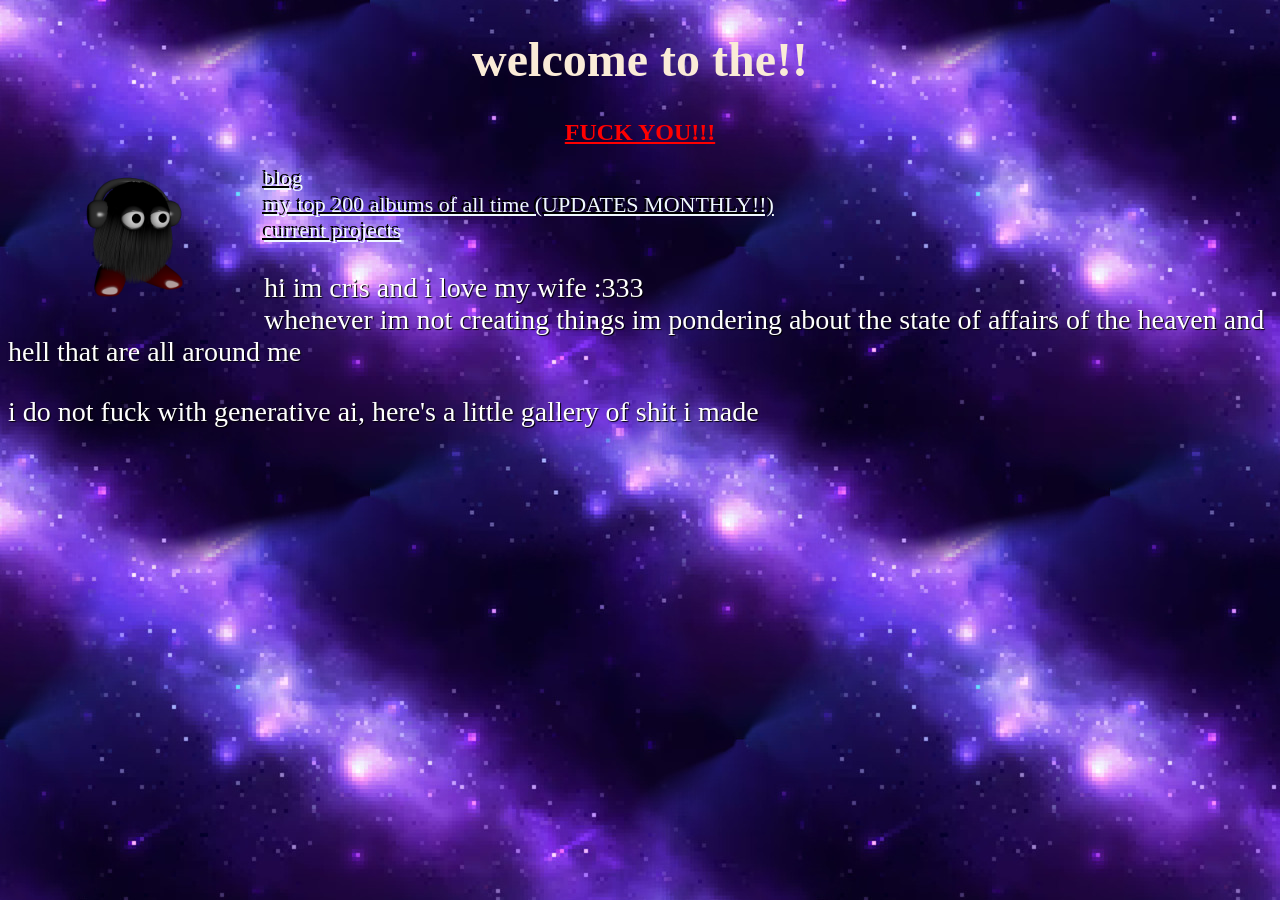
==== index.html @ cd160212 "forgot" ====
<!doctype html>
<html>
<head>
<meta charset="utf-8">
<title>index</title>
<style>
	body{
		background-image: url("assets/bg.jpg");
	}
	a{
		color:aliceblue;
		font-size: 22px;
		text-shadow:
		-2px -2px 0 black;
	}
	h1{
		color:antiquewhite;
		font-size: 48px;
	}
	p{
		color:white;
		text-shadow: 1px 1px 1px black;
		font-size: 28px
	}
</style>
</head>

<body>
	<h1 align="center">welcome to the!!</h1>
	
	<h2 align="center" style="color:red"><u>FUCK YOU!!!</u></h2>
	
	<img src="assets/hires.png" alt="fucking shithead" width="256" align="left">
	<a href="news.html">blog<br></a>
	<a href="topsta.html">my top 200 albums of all time (UPDATES MONTHLY!!)<br></a>
	<a href="projects.html">current projects</a>

	<p>hi im cris and i love my wife :333<br> whenever im not creating things im pondering about the state of affairs of the heaven and hell that are all around me</p>
	<p>i do not fuck with generative ai, here's a little gallery of shit i made<br></p>
	
</body>
</html>
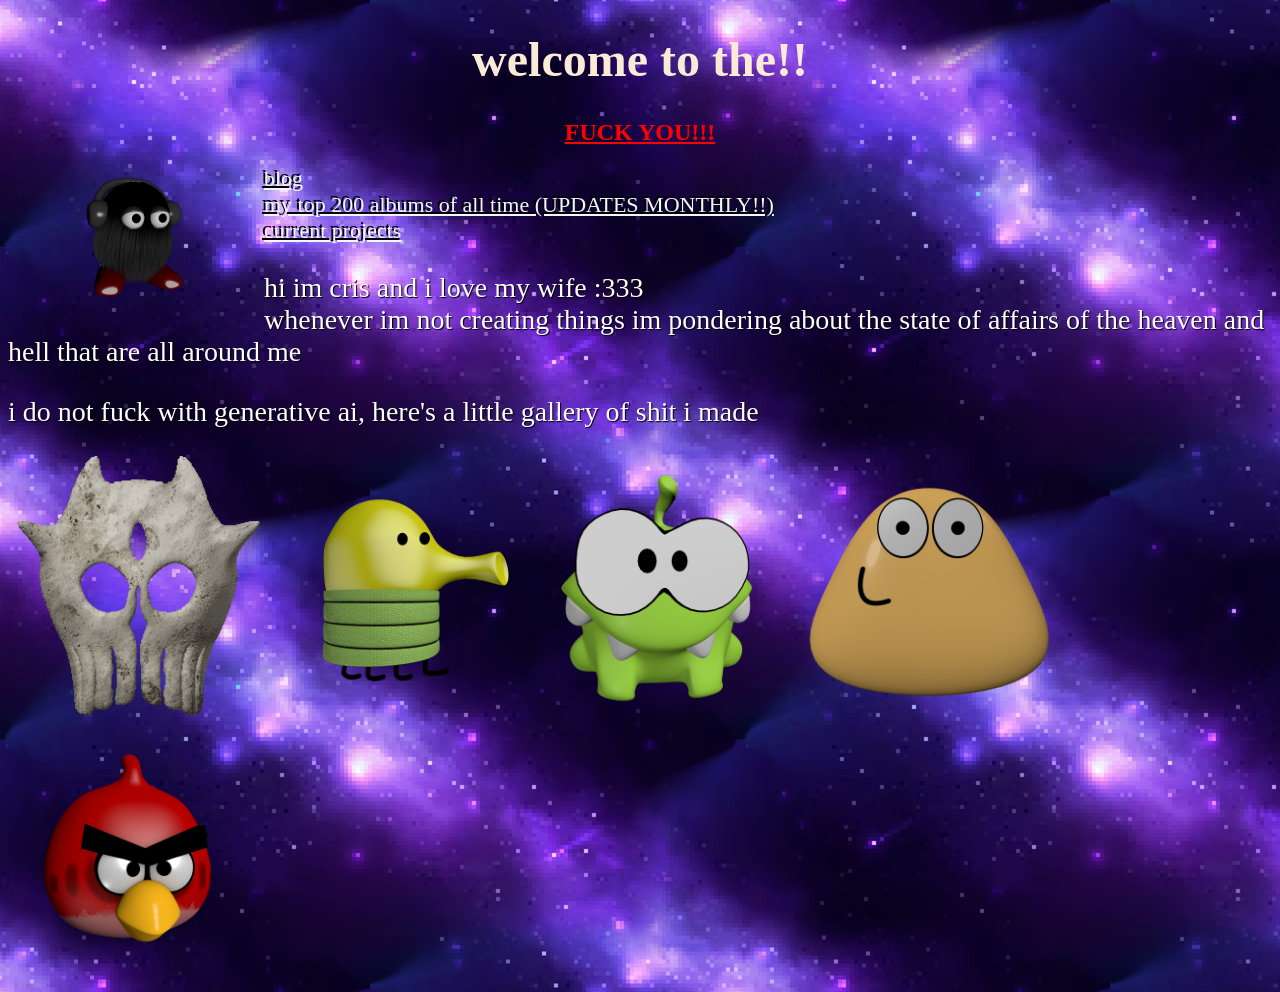
==== commit 4254cce8: "asf" ====
--- a/index.html
+++ b/index.html
@@ -37,6 +37,13 @@
 
 	<p>hi im cris and i love my wife :333<br> whenever im not creating things im pondering about the state of affairs of the heaven and hell that are all around me</p>
 	<p>i do not fuck with generative ai, here's a little gallery of shit i made<br></p>
-	
+	<div>
+		<img width="260" src="assets/gallery/mask.png">
+		<img width="260" src="assets/gallery/1.png">
+		<img width="260" src="assets/gallery/2.png">
+		<img width="260" src="assets/gallery/3.png">
+		<img width="260" src="assets/gallery/4.png">
+
+	</div>
 </body>
 </html>
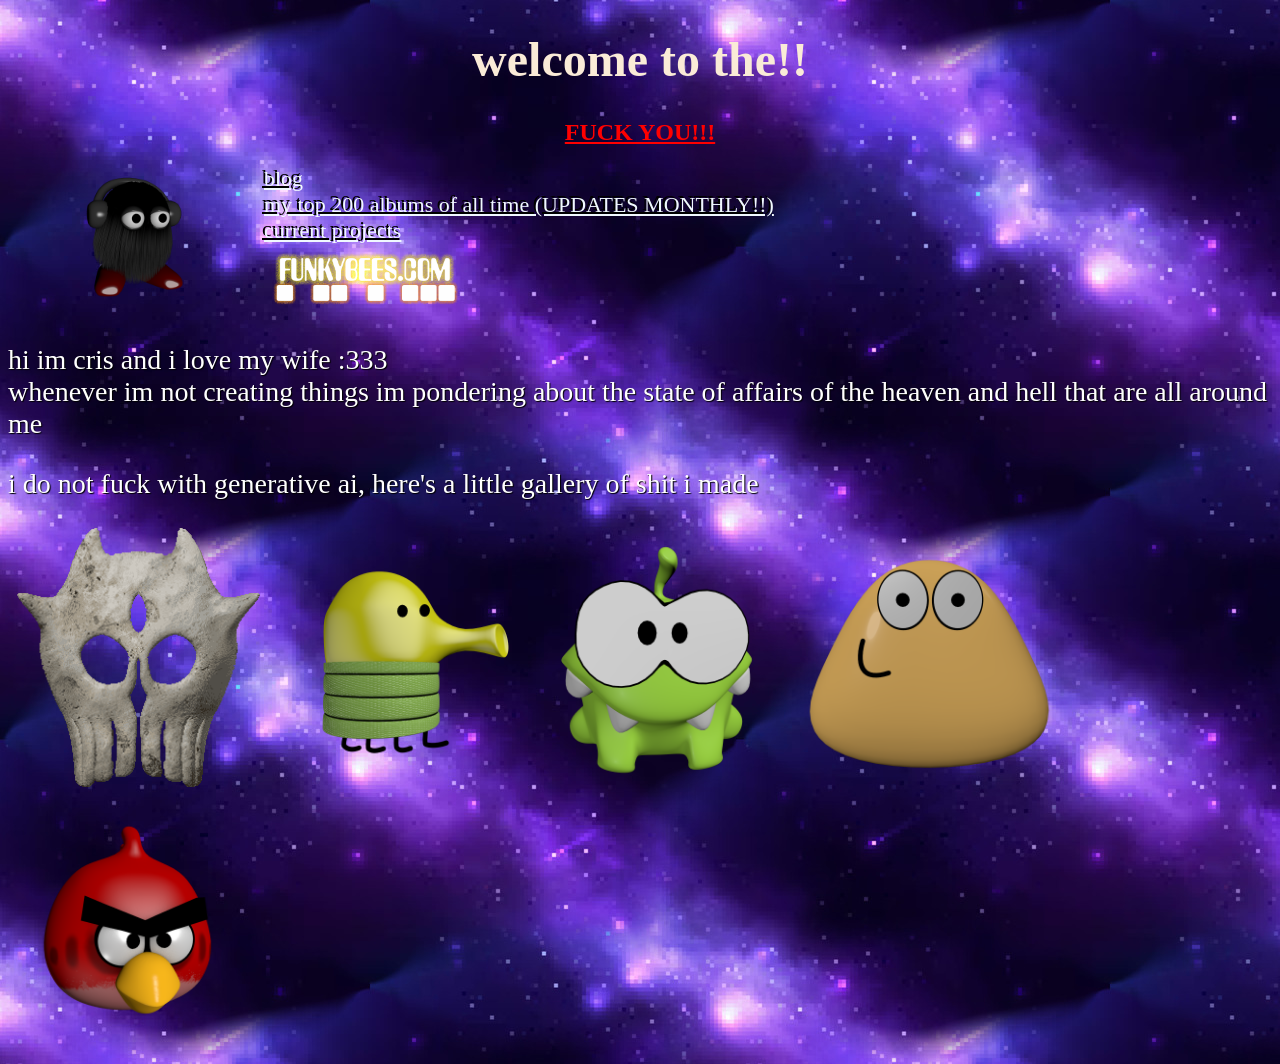
==== commit 77309221: "added link" ====
--- a/index.html
+++ b/index.html
@@ -33,7 +33,8 @@
 	<img src="assets/hires.png" alt="fucking shithead" width="256" align="left">
 	<a href="news.html">blog<br></a>
 	<a href="topsta.html">my top 200 albums of all time (UPDATES MONTHLY!!)<br></a>
-	<a href="projects.html">current projects</a>
+	<a href="projects.html">current projects</a><br>
+	<a href="funkybees.html"><img src="assets/funkybees/logo.png" width="200"></a>
 
 	<p>hi im cris and i love my wife :333<br> whenever im not creating things im pondering about the state of affairs of the heaven and hell that are all around me</p>
 	<p>i do not fuck with generative ai, here's a little gallery of shit i made<br></p>
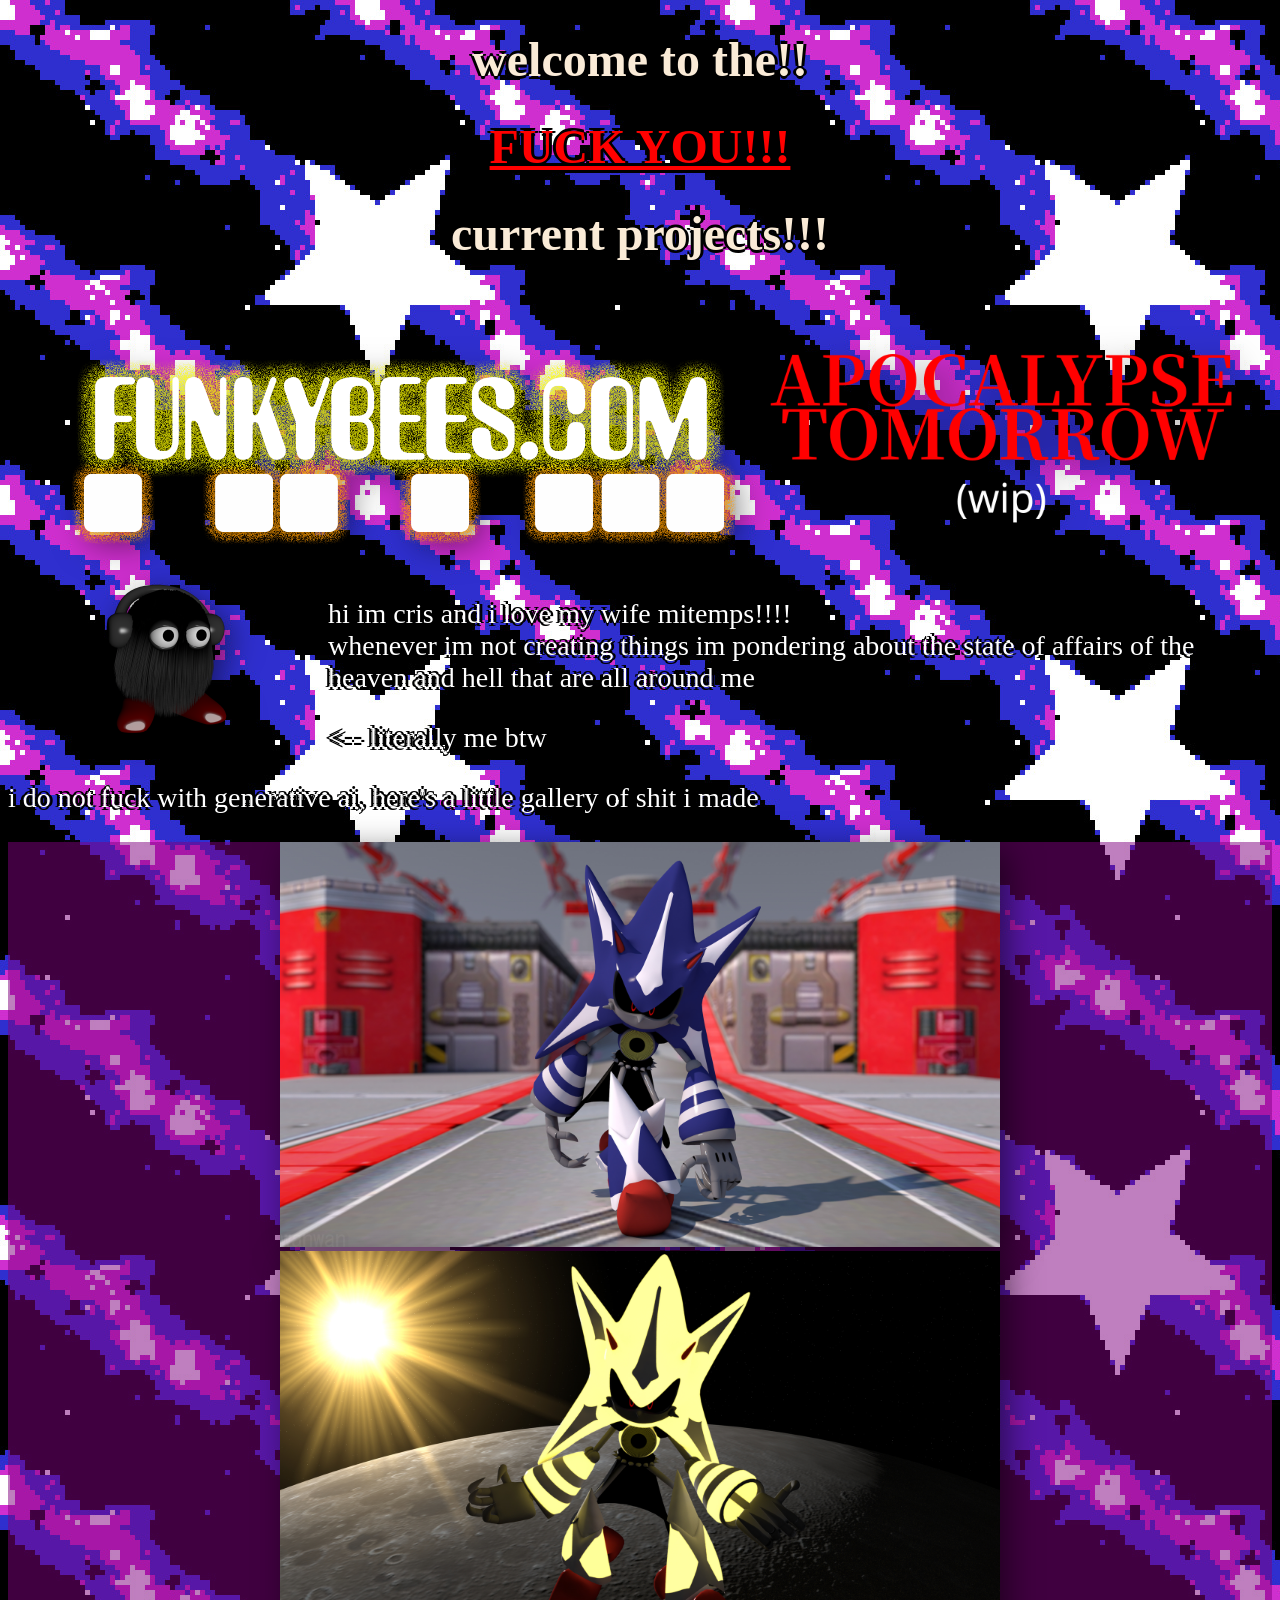
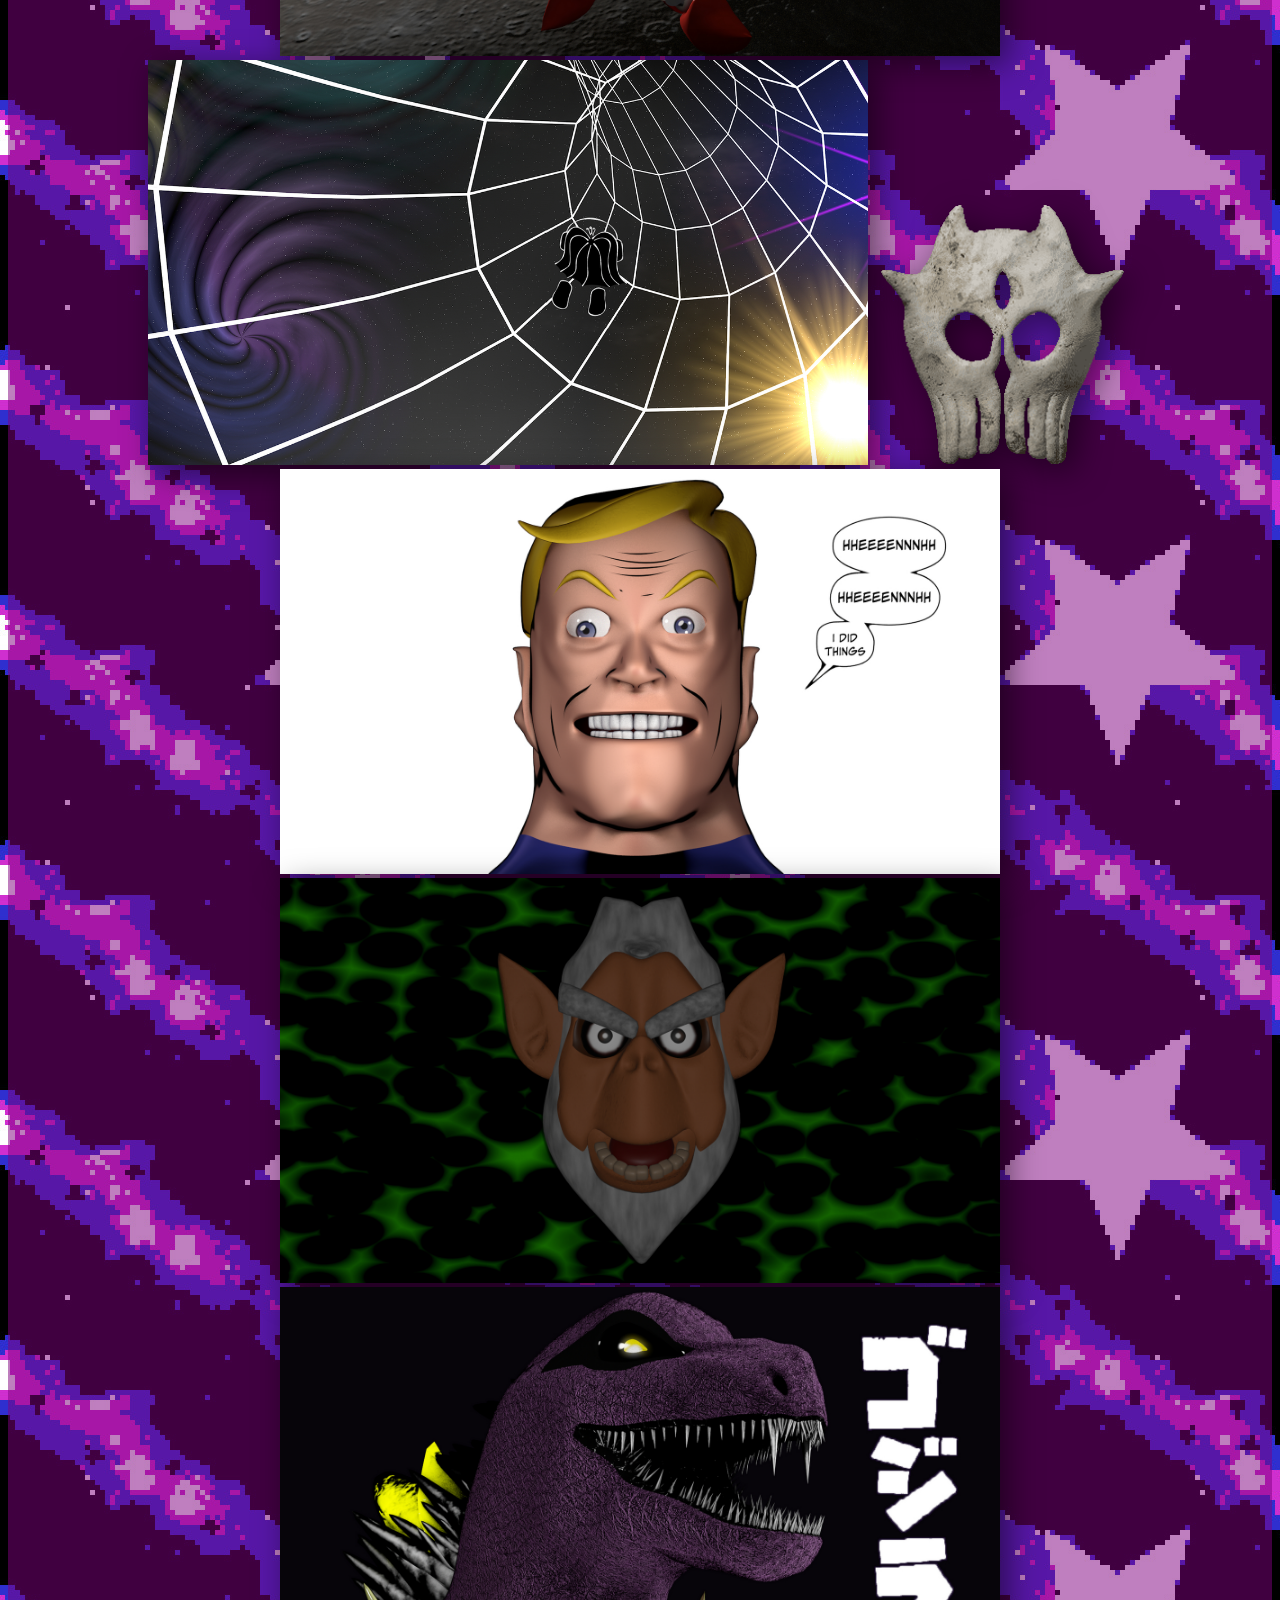
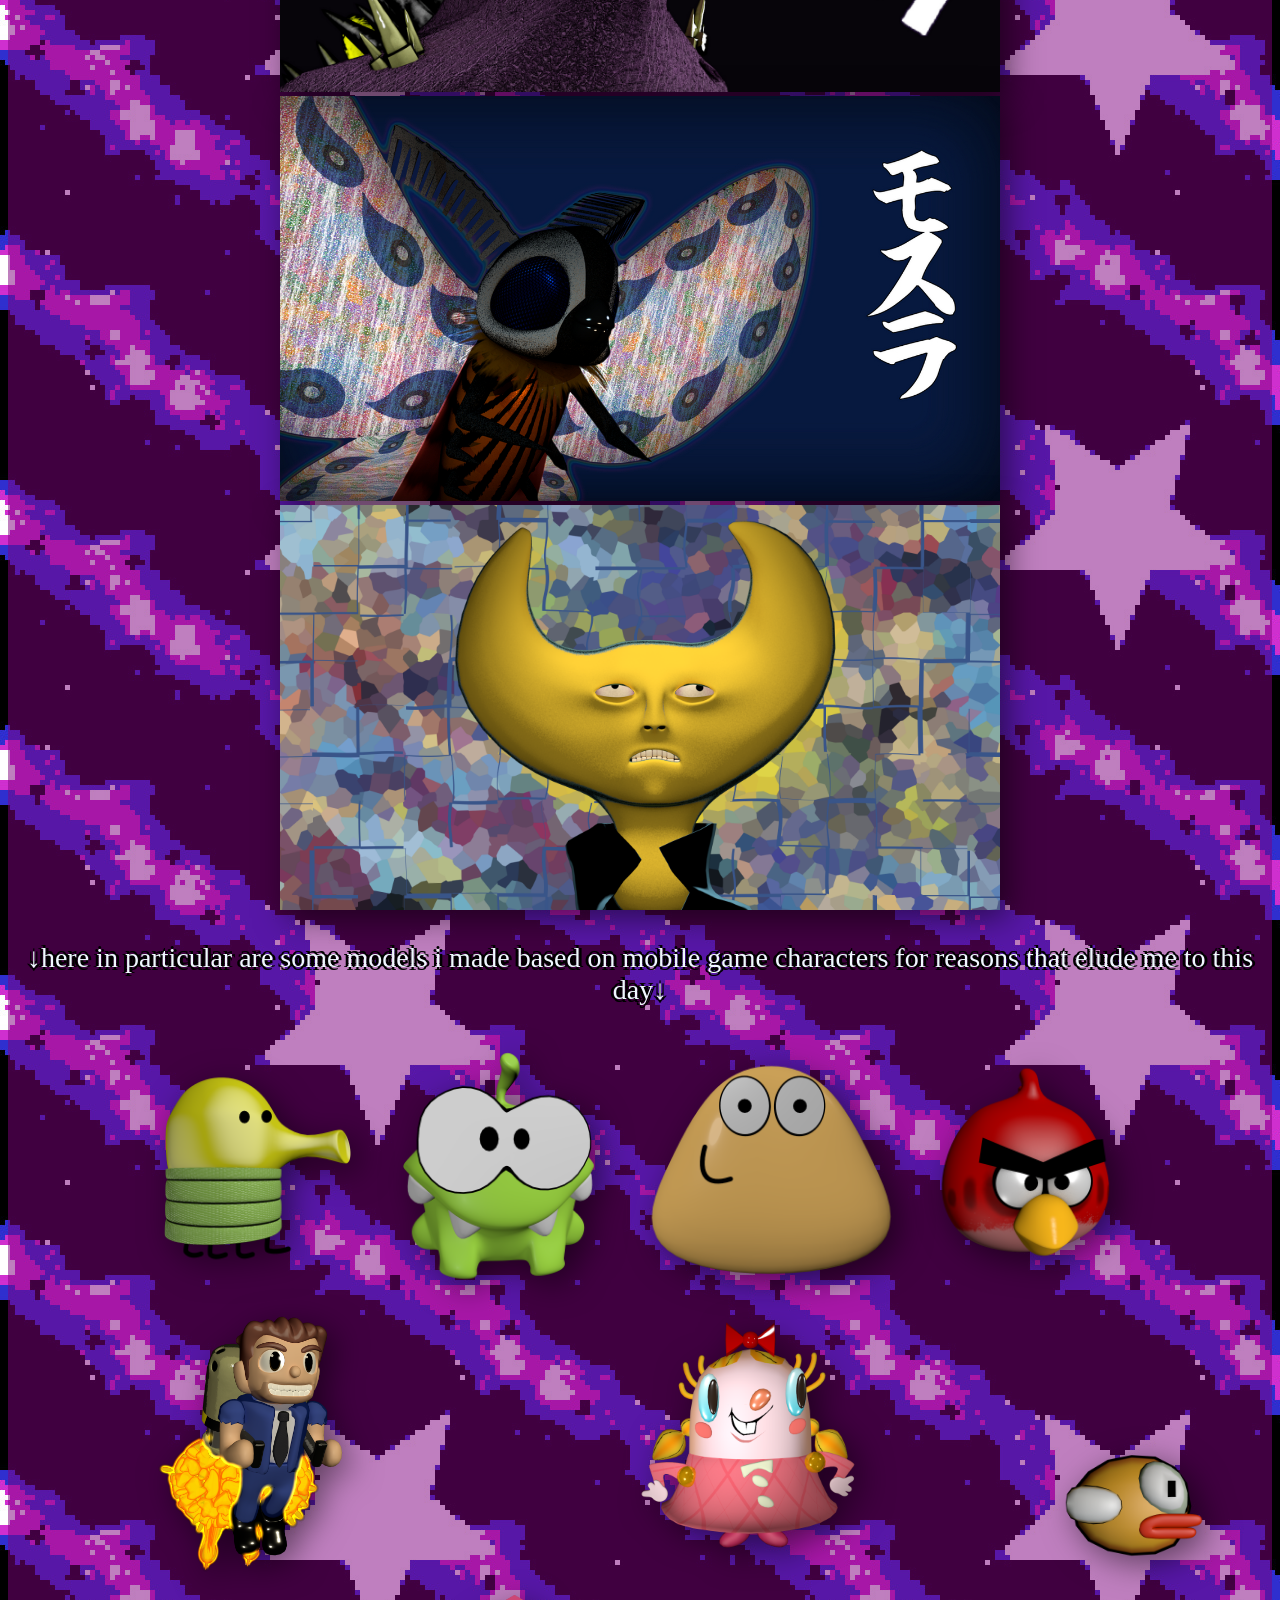
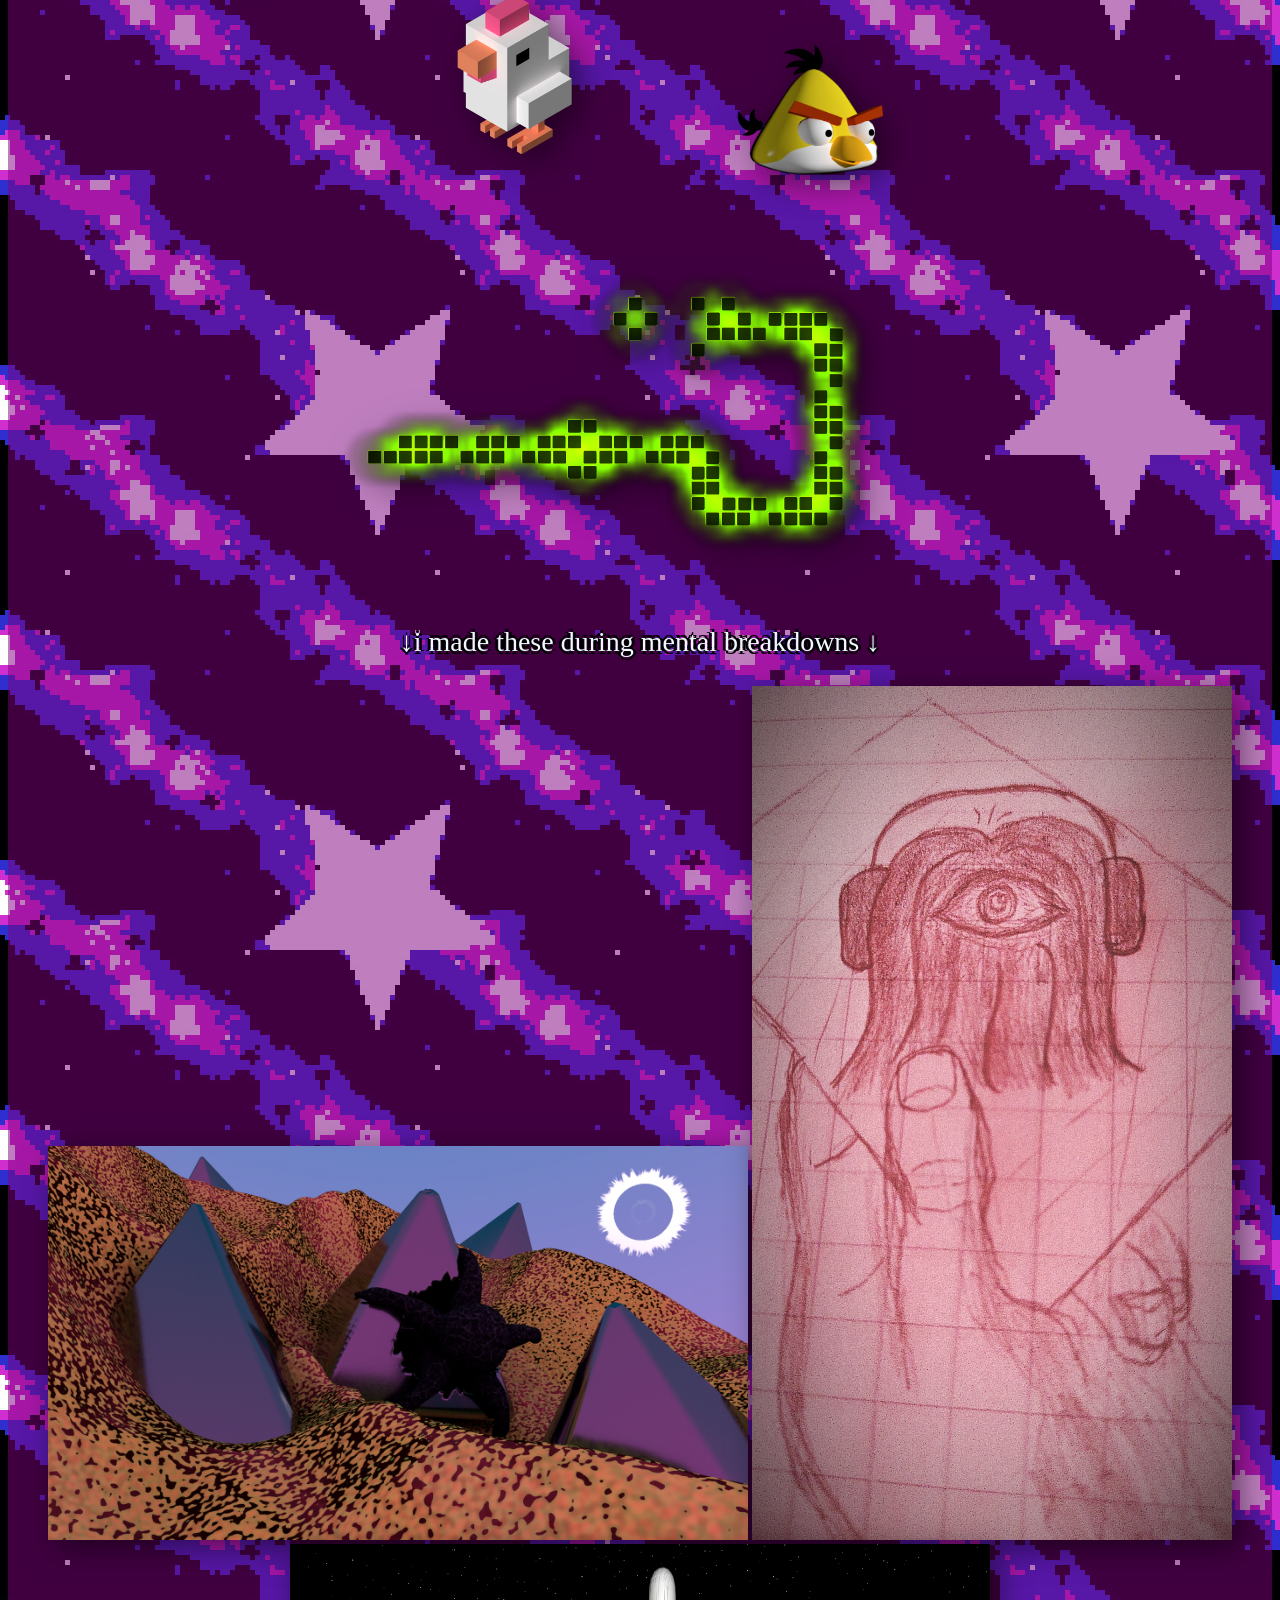
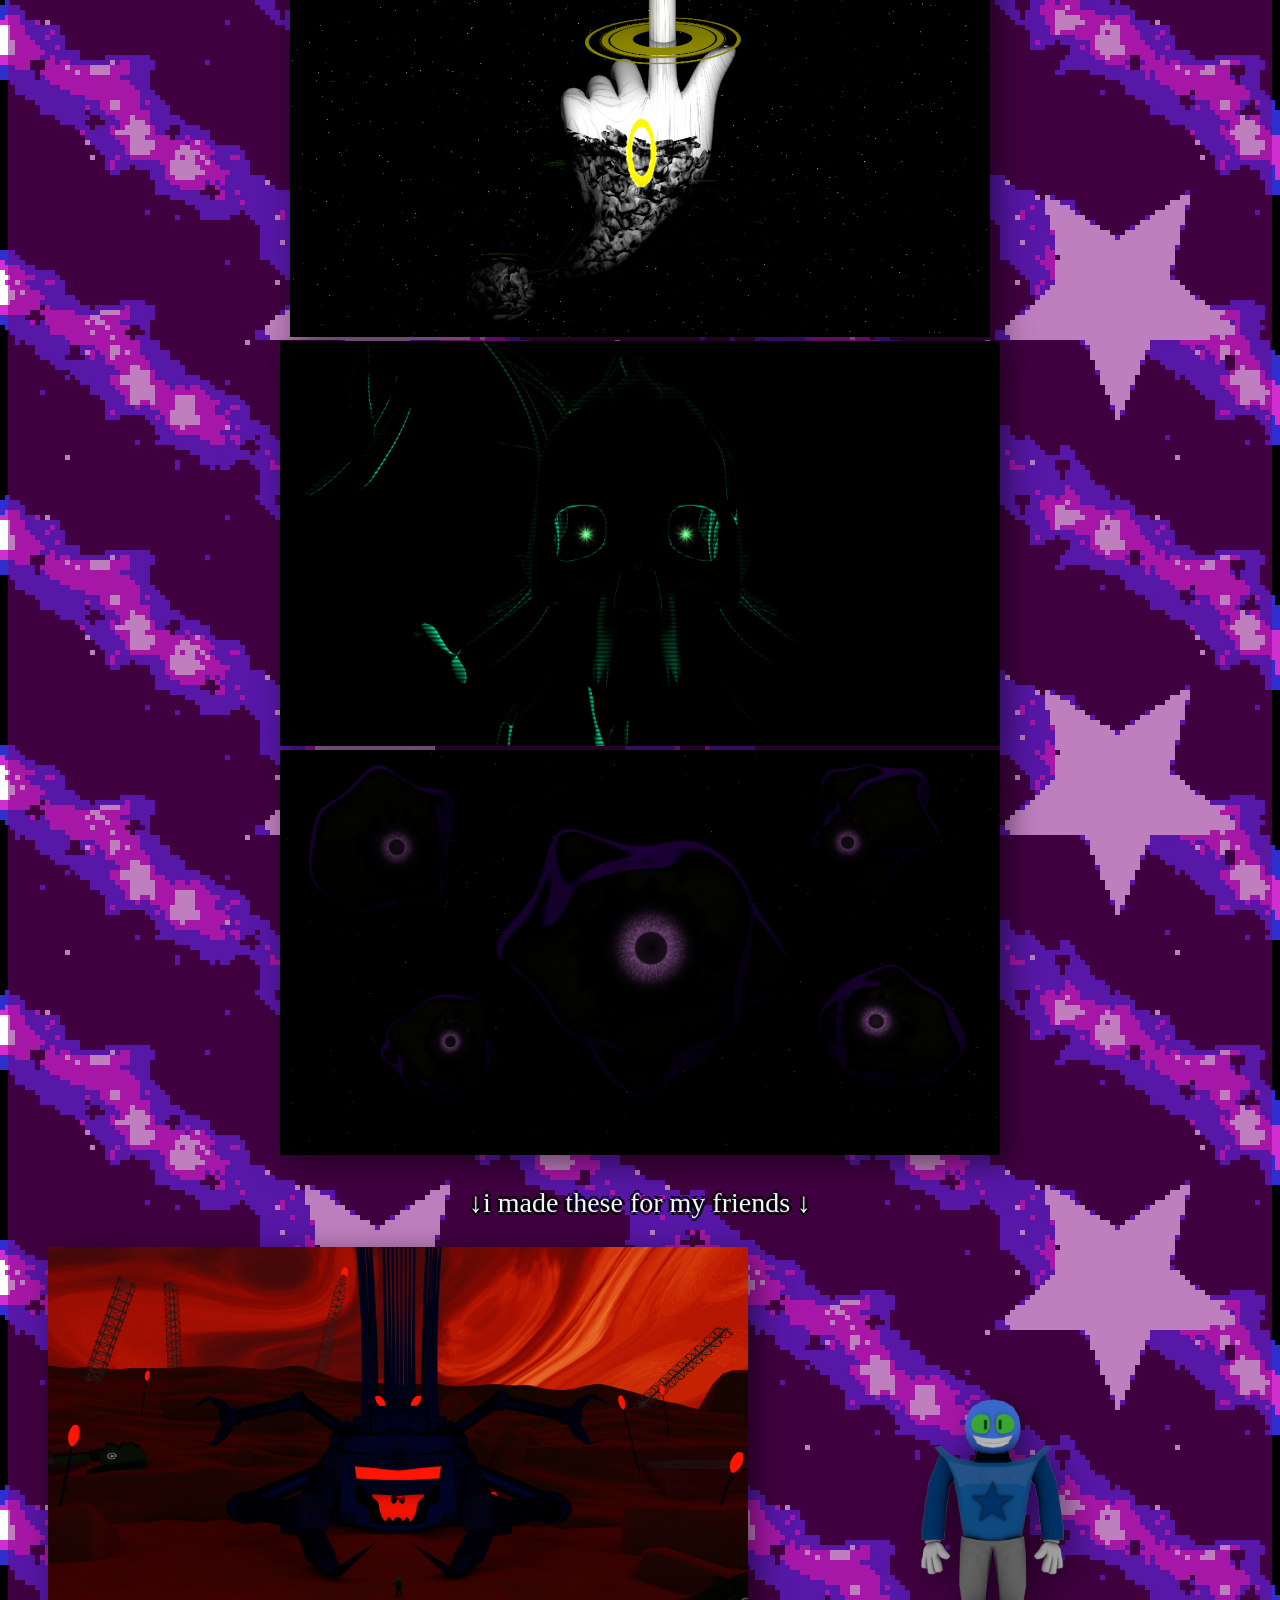
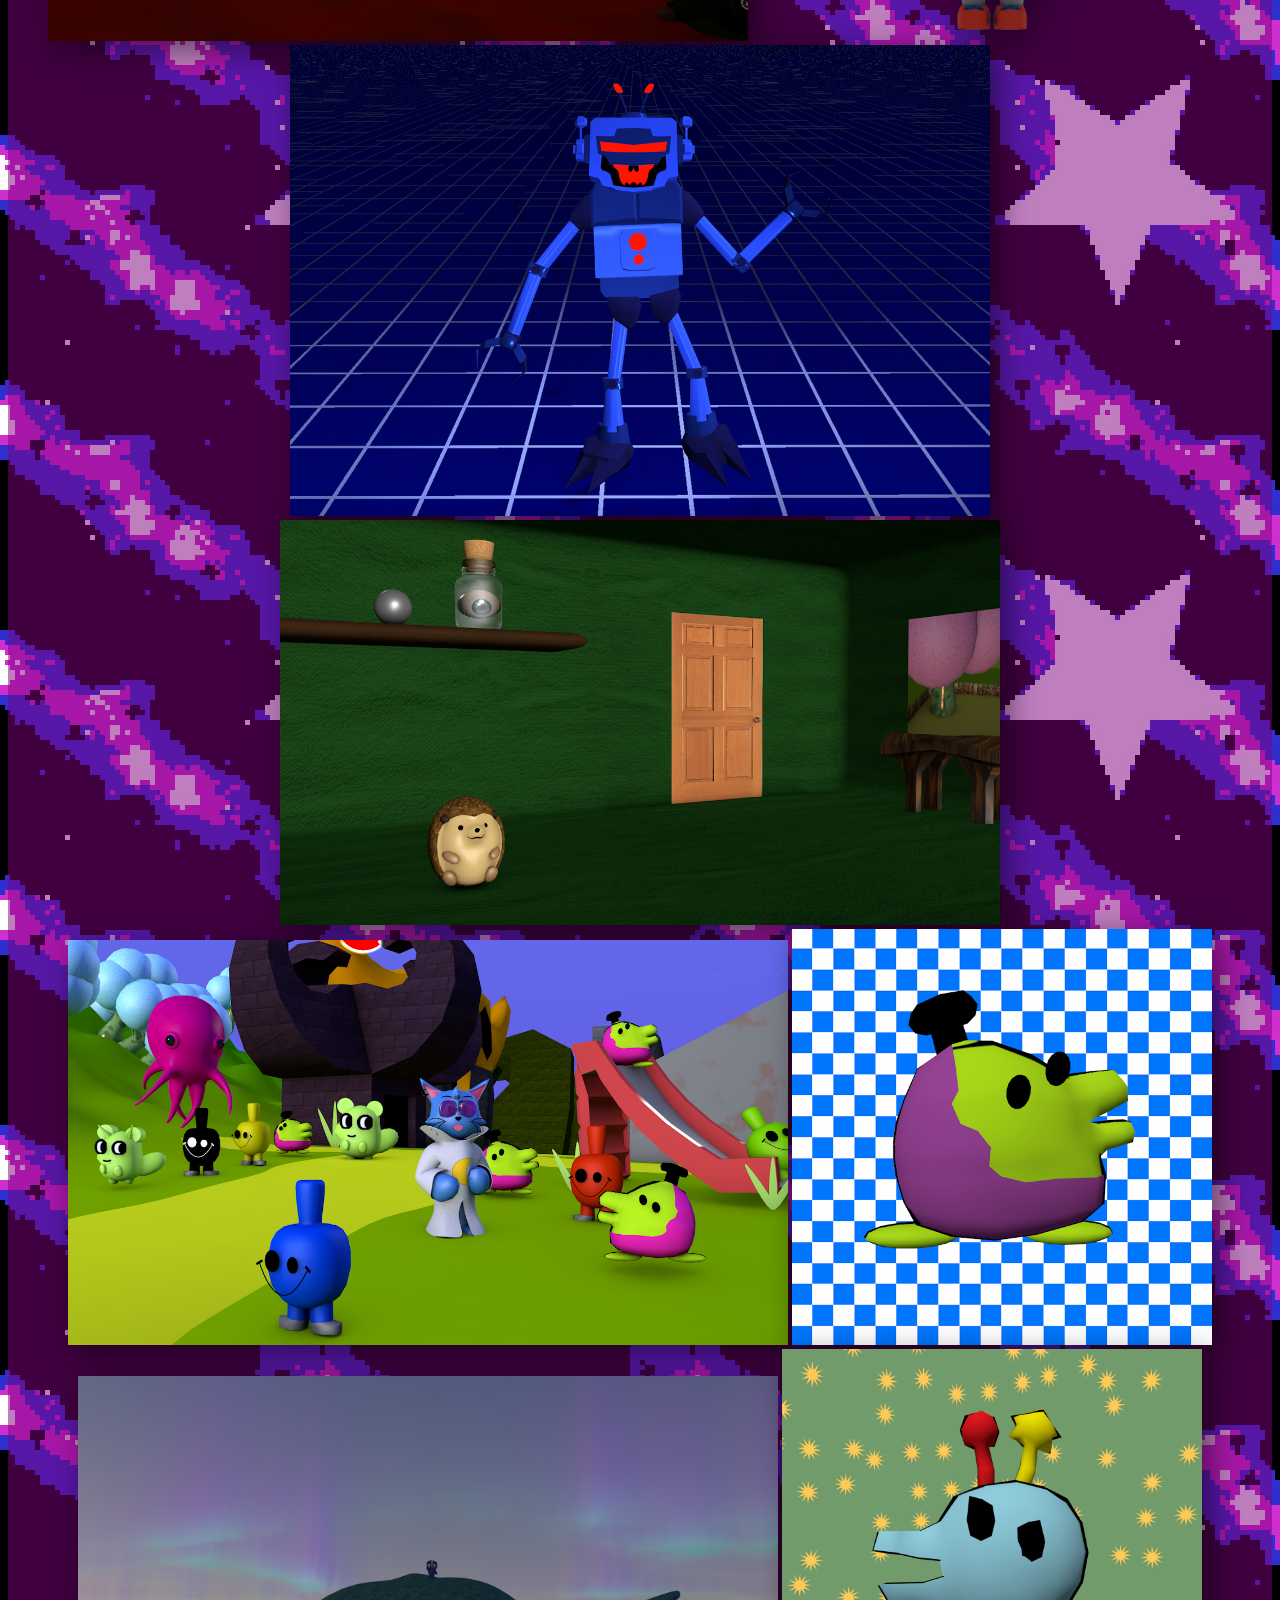
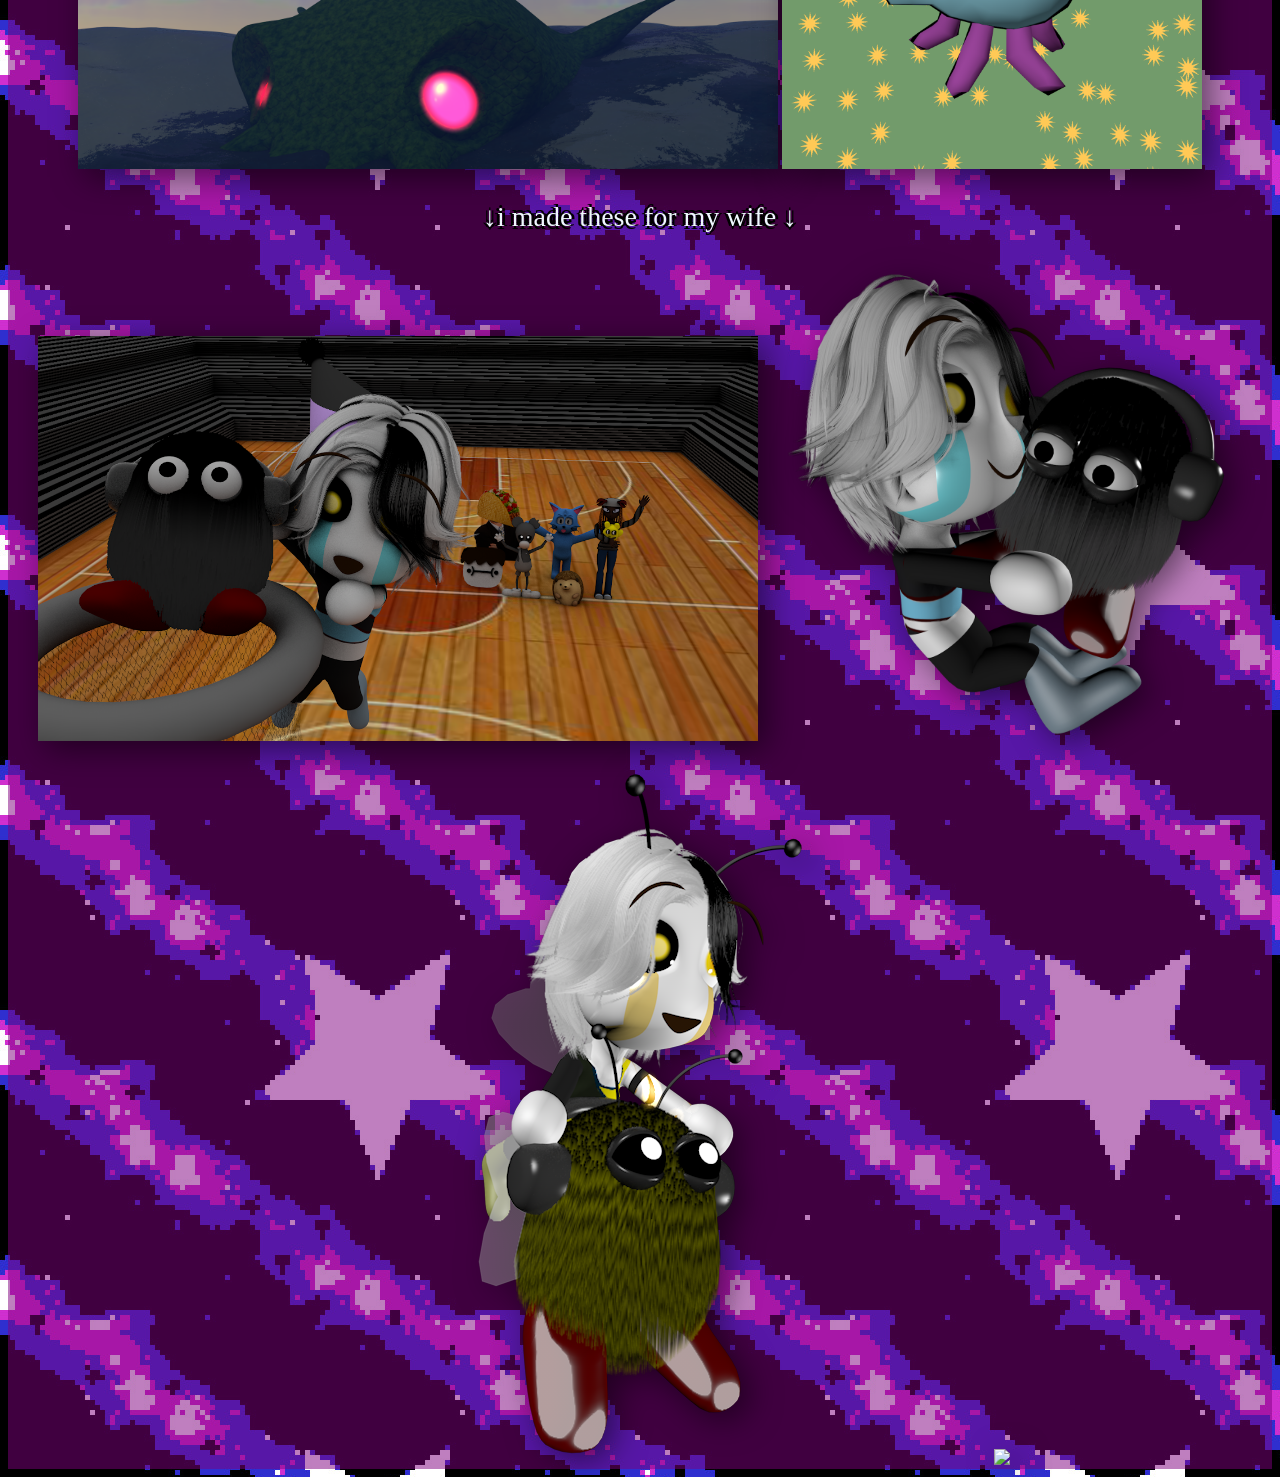
==== commit 389a032d: "big update" ====
--- a/index.html
+++ b/index.html
@@ -5,7 +5,7 @@
 <title>index</title>
 <style>
 	body{
-		background-image: url("assets/bg.jpg");
+		background-image: url("assets/bg1.jpg");
 	}
 	a{
 		color:aliceblue;
@@ -16,34 +16,85 @@
 	h1{
 		color:antiquewhite;
 		font-size: 48px;
+		text-shadow: -3px 0 black, 0 3px black, 3px 0 black, 0 -3px black;
 	}
 	p{
 		color:white;
-		text-shadow: 1px 1px 1px black;
+		text-shadow: -3px 0 black, 0 3px black, 3px 0 black, 0 -3px black;
 		font-size: 28px
+	}
+	img{
+		filter: drop-shadow(8px 8px 16px rgba(0,0,0,0.5));
+	}
+	.collapsible {
+		background-color: #eee;
+		color: #444;
+		cursor: pointer;
+		padding: 18px;
+		width: 100%;
+		border: none;
+		text-align: left;
+		outline: none;
+		font-size: 15px;
 	}
 </style>
 </head>
 
 <body>
 	<h1 align="center">welcome to the!!</h1>
-	
-	<h2 align="center" style="color:red"><u>FUCK YOU!!!</u></h2>
-	
-	<img src="assets/hires.png" alt="fucking shithead" width="256" align="left">
-	<a href="news.html">blog<br></a>
-	<a href="topsta.html">my top 200 albums of all time (UPDATES MONTHLY!!)<br></a>
-	<a href="projects.html">current projects</a><br>
-	<a href="funkybees.html"><img src="assets/funkybees/logo.png" width="200"></a>
+	<h1 align="center" style="color:red"><u>FUCK YOU!!!</u></h1>
+	<div align="center">
+		<h1>current projects!!!</h1>
+		<a href="funkybees.html"><img src="assets/funkybees/logo.png" width="720"></a>
 
-	<p>hi im cris and i love my wife :333<br> whenever im not creating things im pondering about the state of affairs of the heaven and hell that are all around me</p>
+		<a href="APOCALYPSETOMORROW/index.html"><img src="assets/AT.png" width="480"></a>
+	</div>
+	<img src="assets/hires.png" alt="fucking shithead" width="320" align="left">
+	<p>hi im cris and i love my wife mitemps!!!!<br> whenever im not creating things im pondering about the state of affairs of the heaven and hell that are all around me</p>
+	<p><-- literally me btw</p>
 	<p>i do not fuck with generative ai, here's a little gallery of shit i made<br></p>
-	<div>
+	<div style="background: rgba(128,0,128,0.5); text-align:center">
+		<img width="720" src="assets/gallery/neometal.jpg">
+		<img width="720" src="assets/gallery/superneometal.jpg">
+		<img width="720" src="assets/gallery/starsailor.jpg">
 		<img width="260" src="assets/gallery/mask.png">
+		<img width="720" src="assets/gallery/blacknoir.jpg">
+		<img width="720" src="assets/gallery/andross.jpg">
+		<img width="720" src="assets/gallery/godzillav1.jpg">
+		<img width="720" src="assets/gallery/mothrav1.jpg">
+		<img width="720" src="assets/gallery/Wayne1AccurateFinal.png">
+		<p style="color:aliceblue">&#8595;here in particular are some models i made based on mobile game characters for reasons that elude me to this day&#8595;</p>
 		<img width="260" src="assets/gallery/1.png">
 		<img width="260" src="assets/gallery/2.png">
 		<img width="260" src="assets/gallery/3.png">
 		<img width="260" src="assets/gallery/4.png">
+		<img width="500" src="assets/gallery/5.png">
+		<img width="480" src="assets/gallery/9.png">
+		<img width="260" src="assets/gallery/6.png">
+		<img width="360" src="assets/gallery/7.png">
+		<img width="260" src="assets/gallery/8.png">
+		<img width="720" src="assets/gallery/11.png">
+		<p style="color:aliceblue">&#8595;i made these during mental breakdowns &#8595;</p>
+		<img width="700" src="assets/gallery/microbefield.jpg">
+		<img width="480" src="assets/gallery/replica.png">
+		<img width="700" src="assets/gallery/window.png">
+		<img width="720" src="assets/gallery/ultimatum.jpg">
+		<img width="720" src="assets/gallery/donuts.jpg">
+		<p style="color:aliceblue">&#8595;i made these for my friends &#8595;</p>
+		<img width="700" src="assets/gallery/absvisualizer.jpg">
+		<img width="480" src="assets/gallery/render.png">
+		<img width="700" src="assets/gallery/visualizer.jpg">
+		<img width="720" src="assets/gallery/flines.png">
+		<img width="720" src="assets/gallery/flines1.png">
+		<img width="420" src="assets/gallery/tarta.png">
+		<img width="700" src="assets/gallery/bluebeard.png">
+		<img width="420" src="assets/gallery/apple.png">
+		<p style="color:aliceblue">&#8595;i made these for my wife &#8595;</p>
+		<img width="720" src="assets/gallery/hewwo.png">
+		<img width="480" src="assets/gallery/luv.png">
+		<img width="720" src="assets/gallery/luv2.png">
+		<img width="480" src="assets/gallery/image.png">
+
 
 	</div>
 </body>
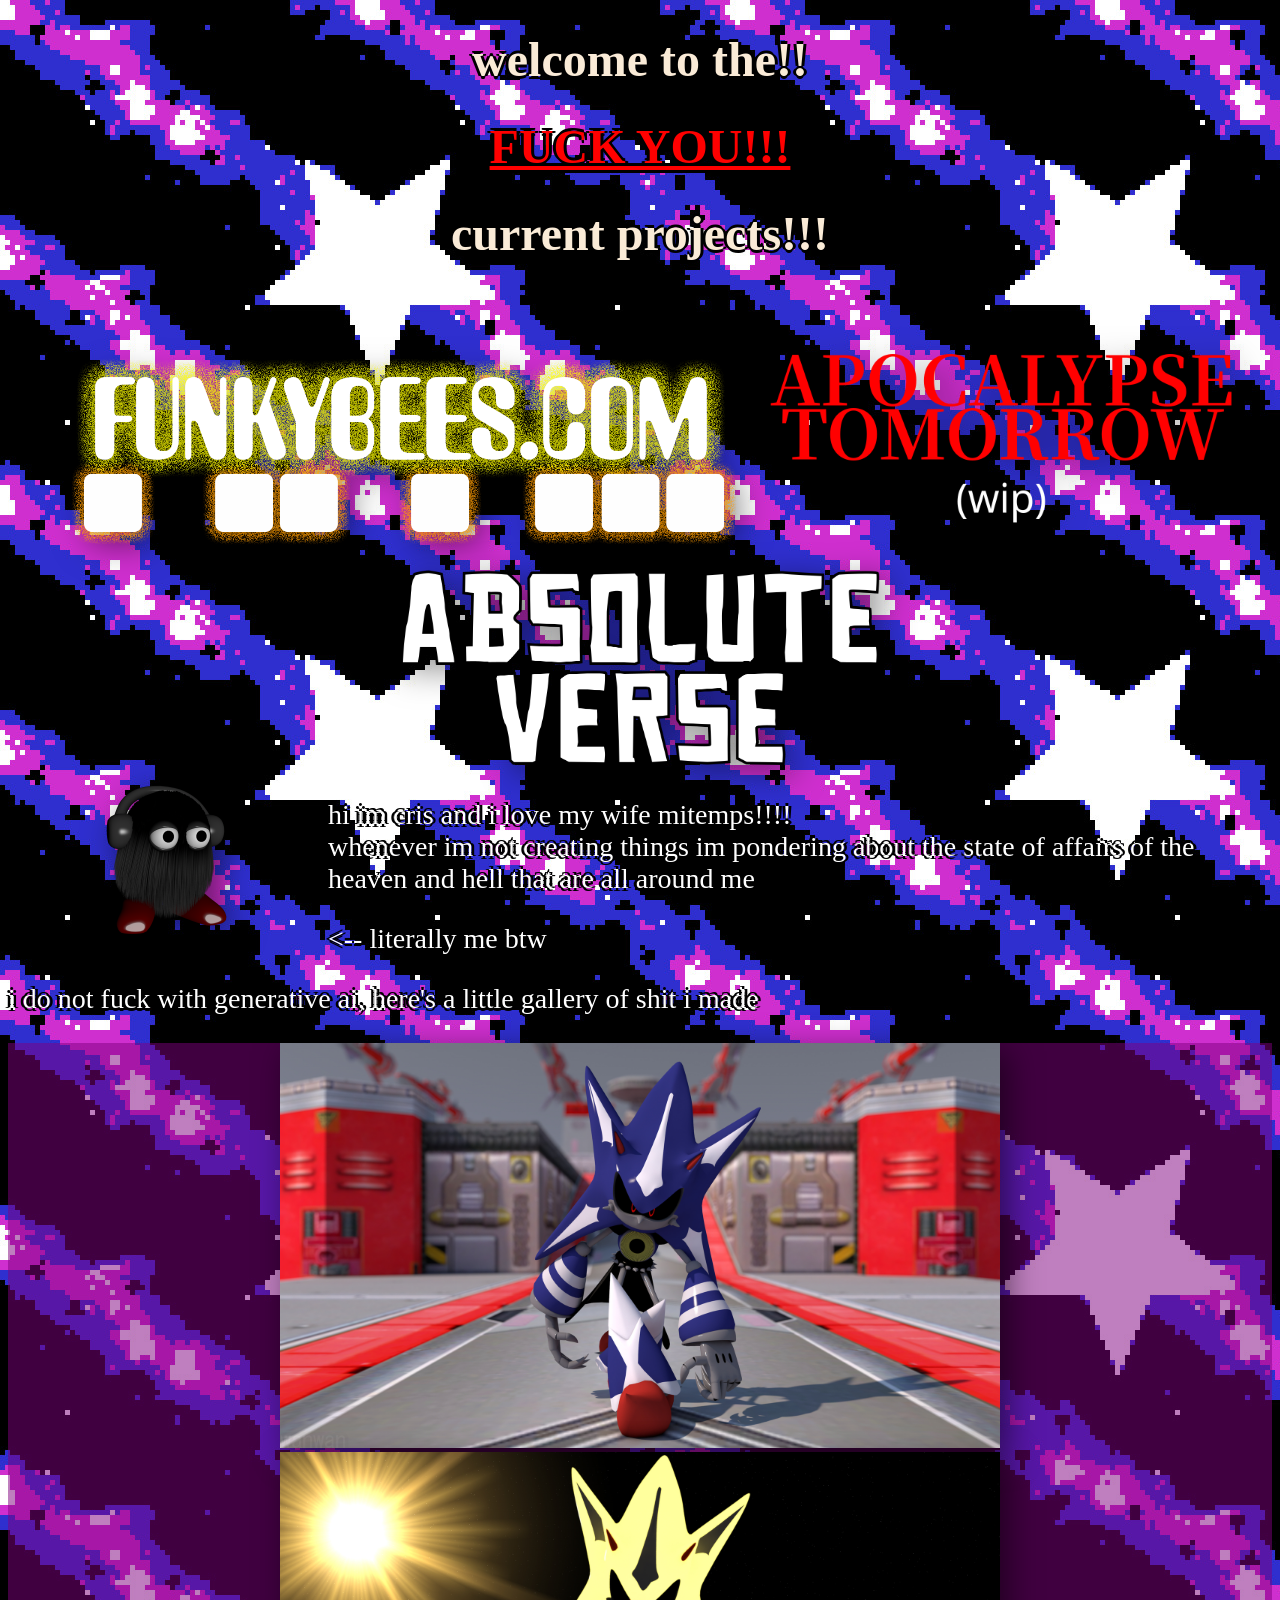
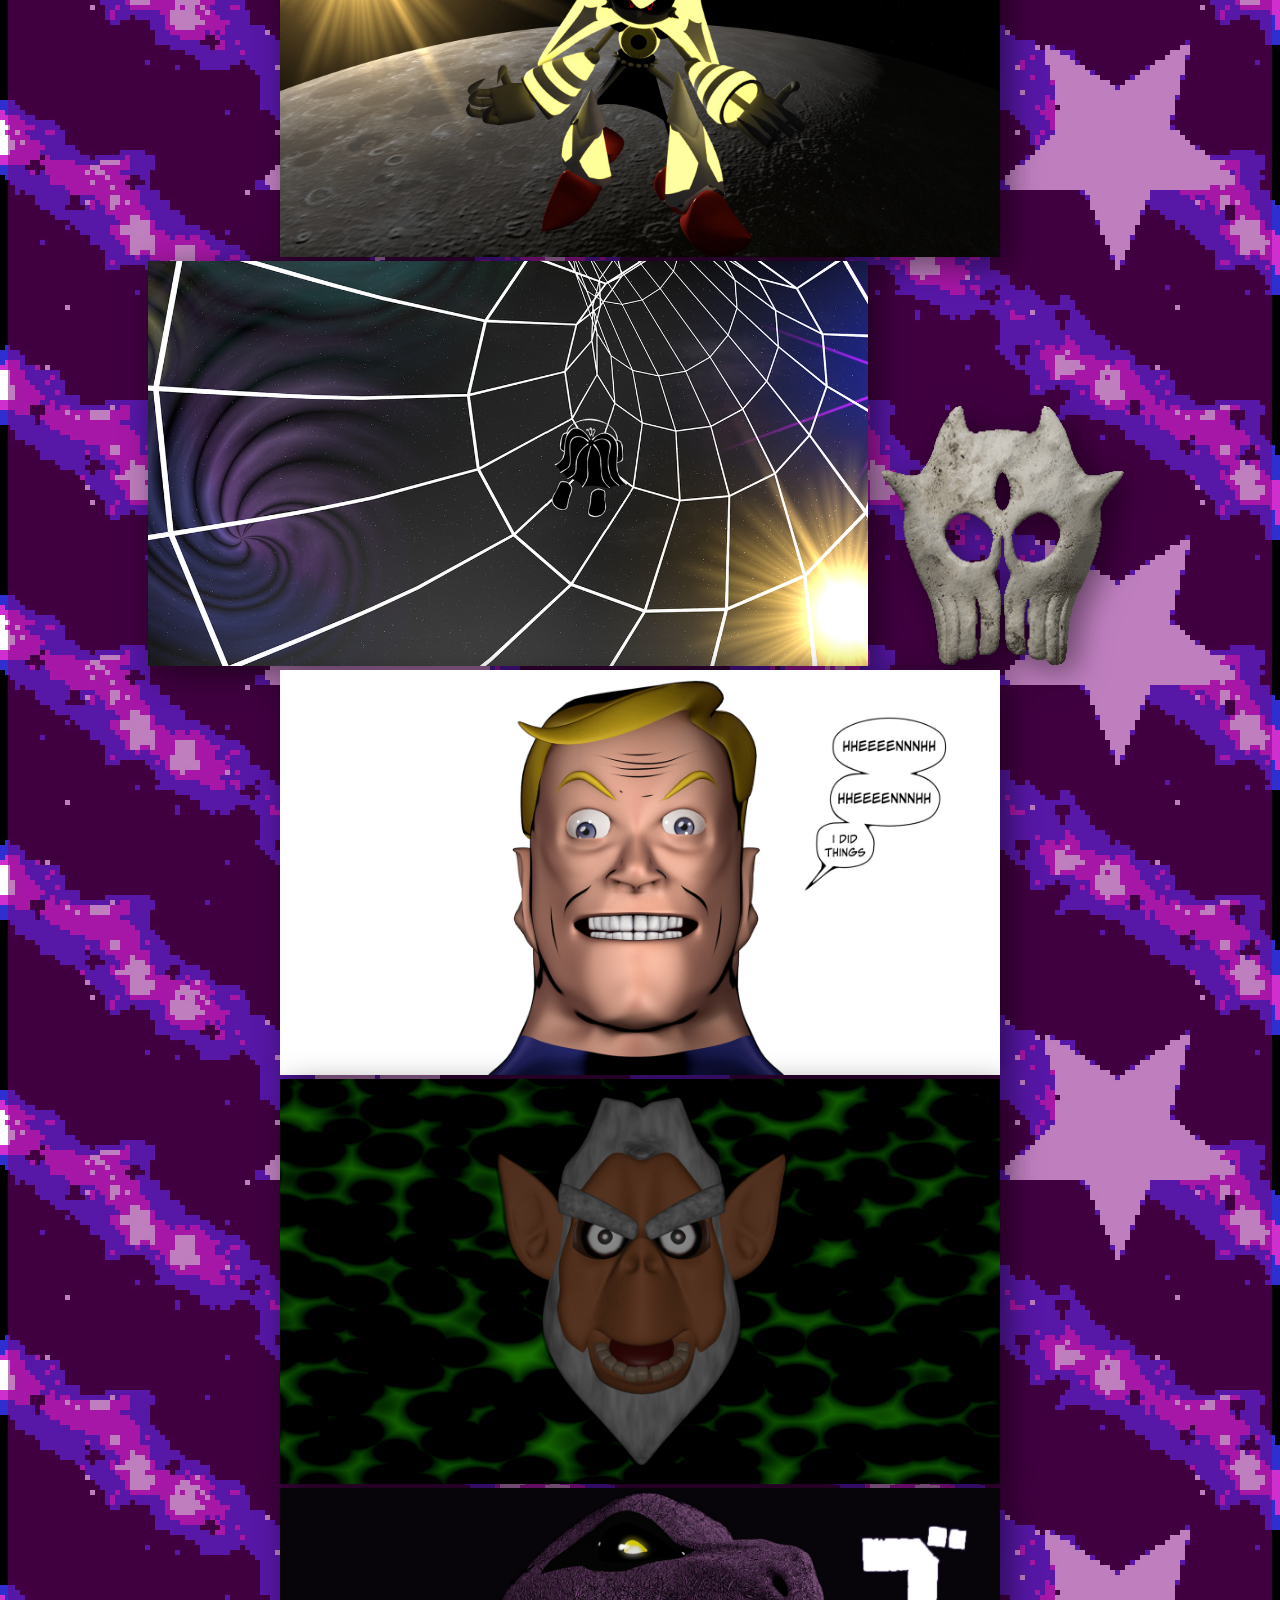
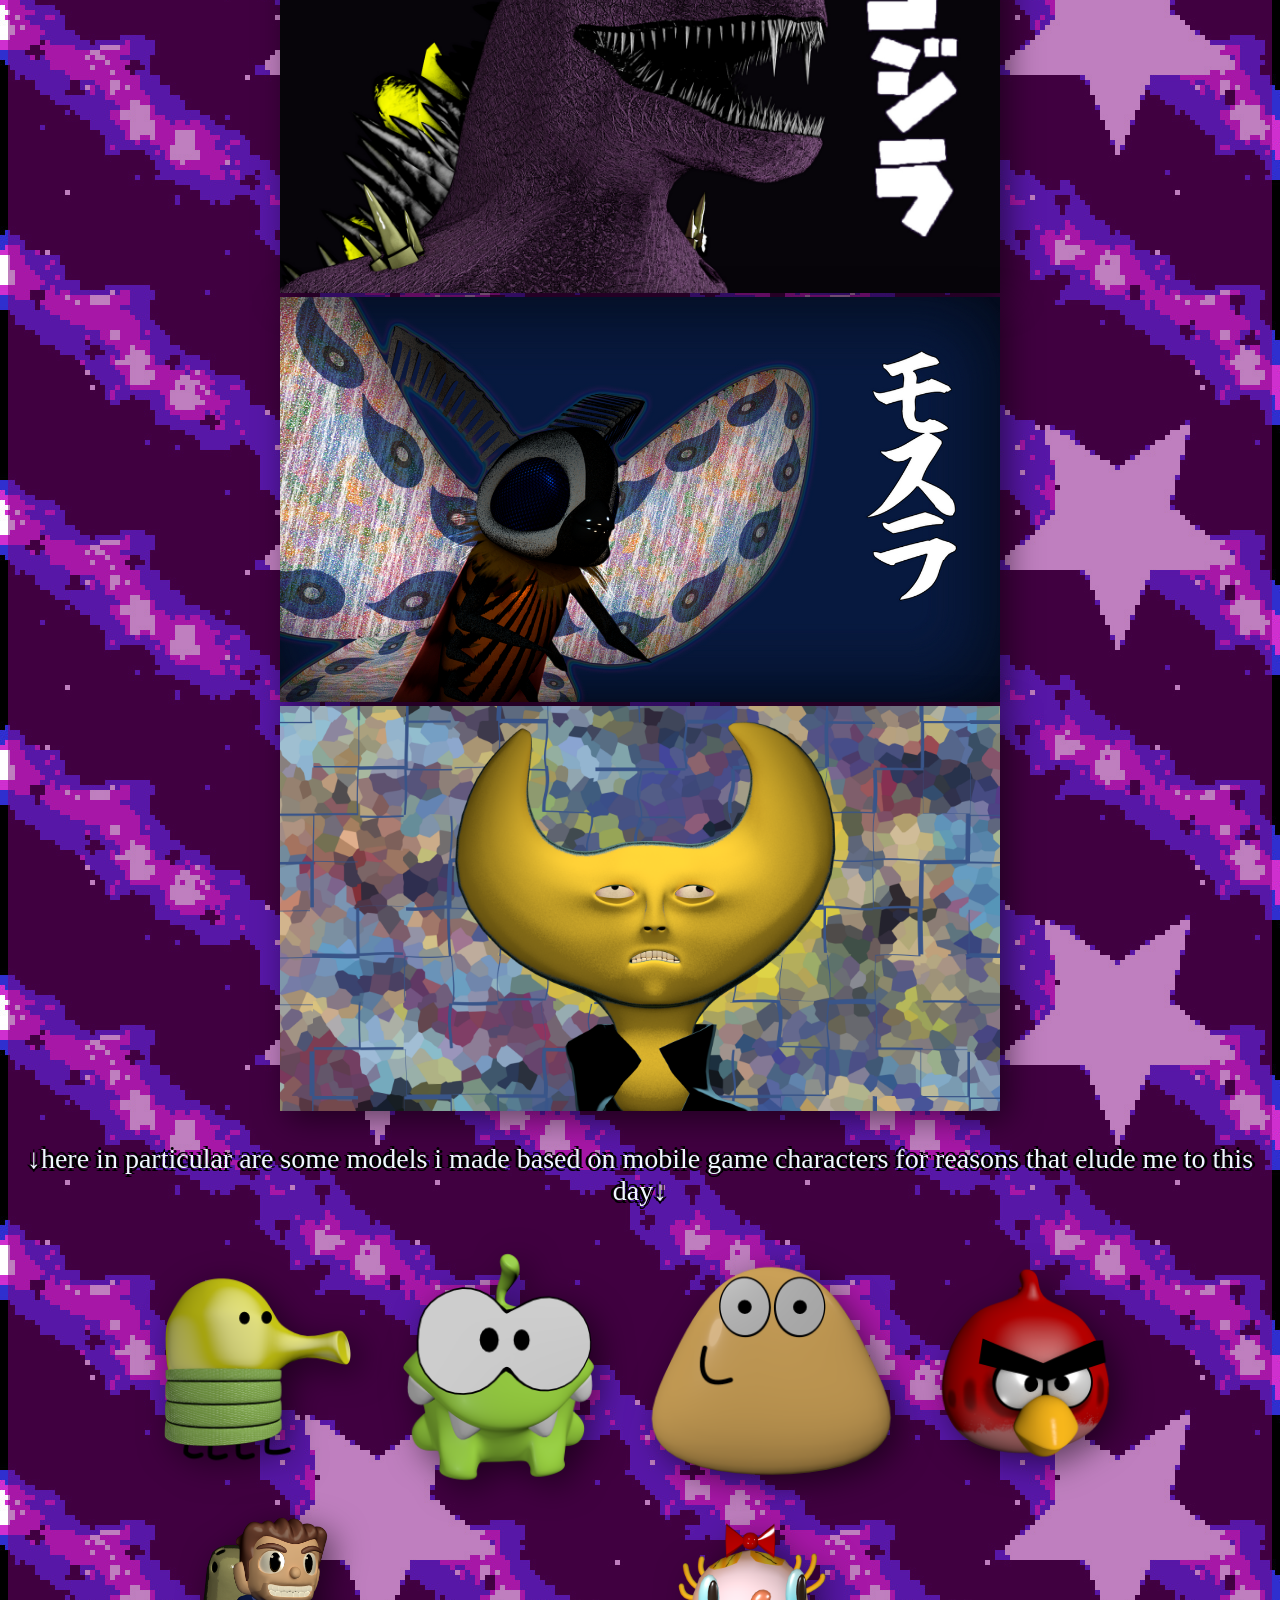
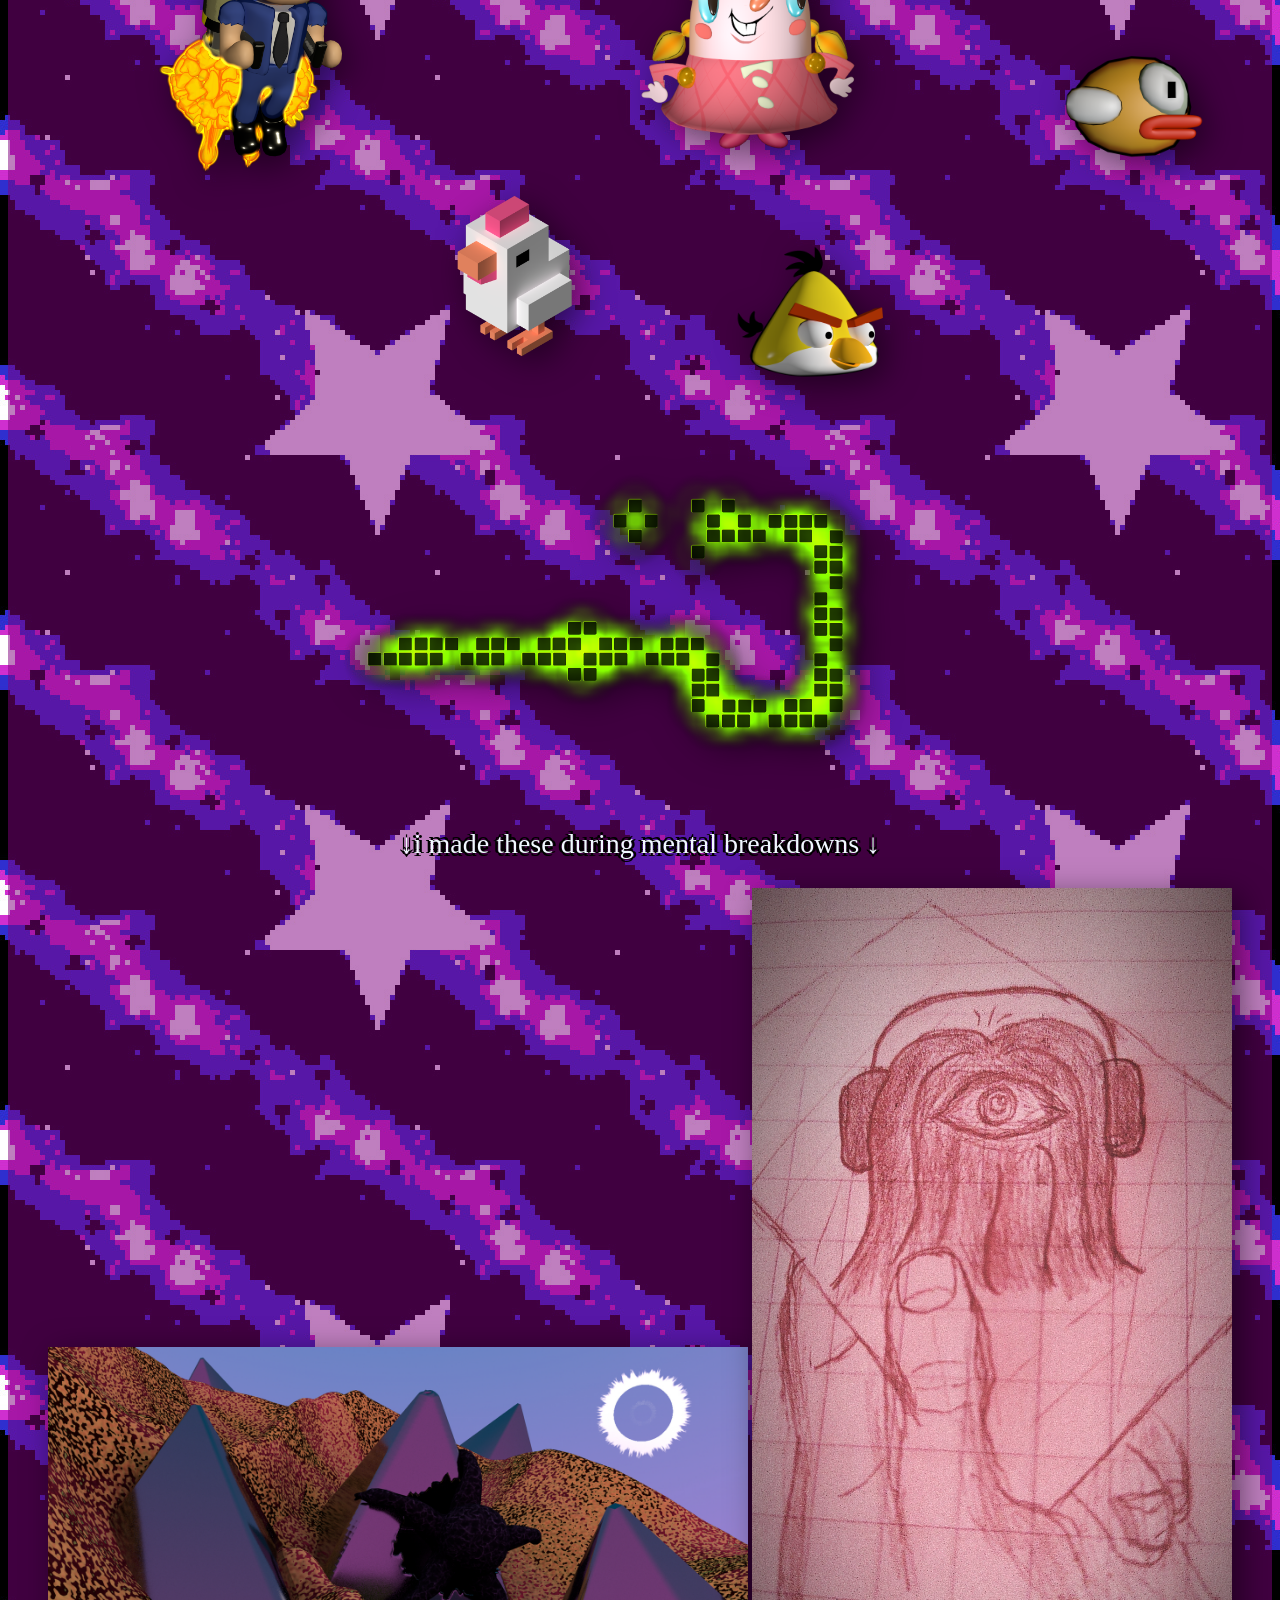
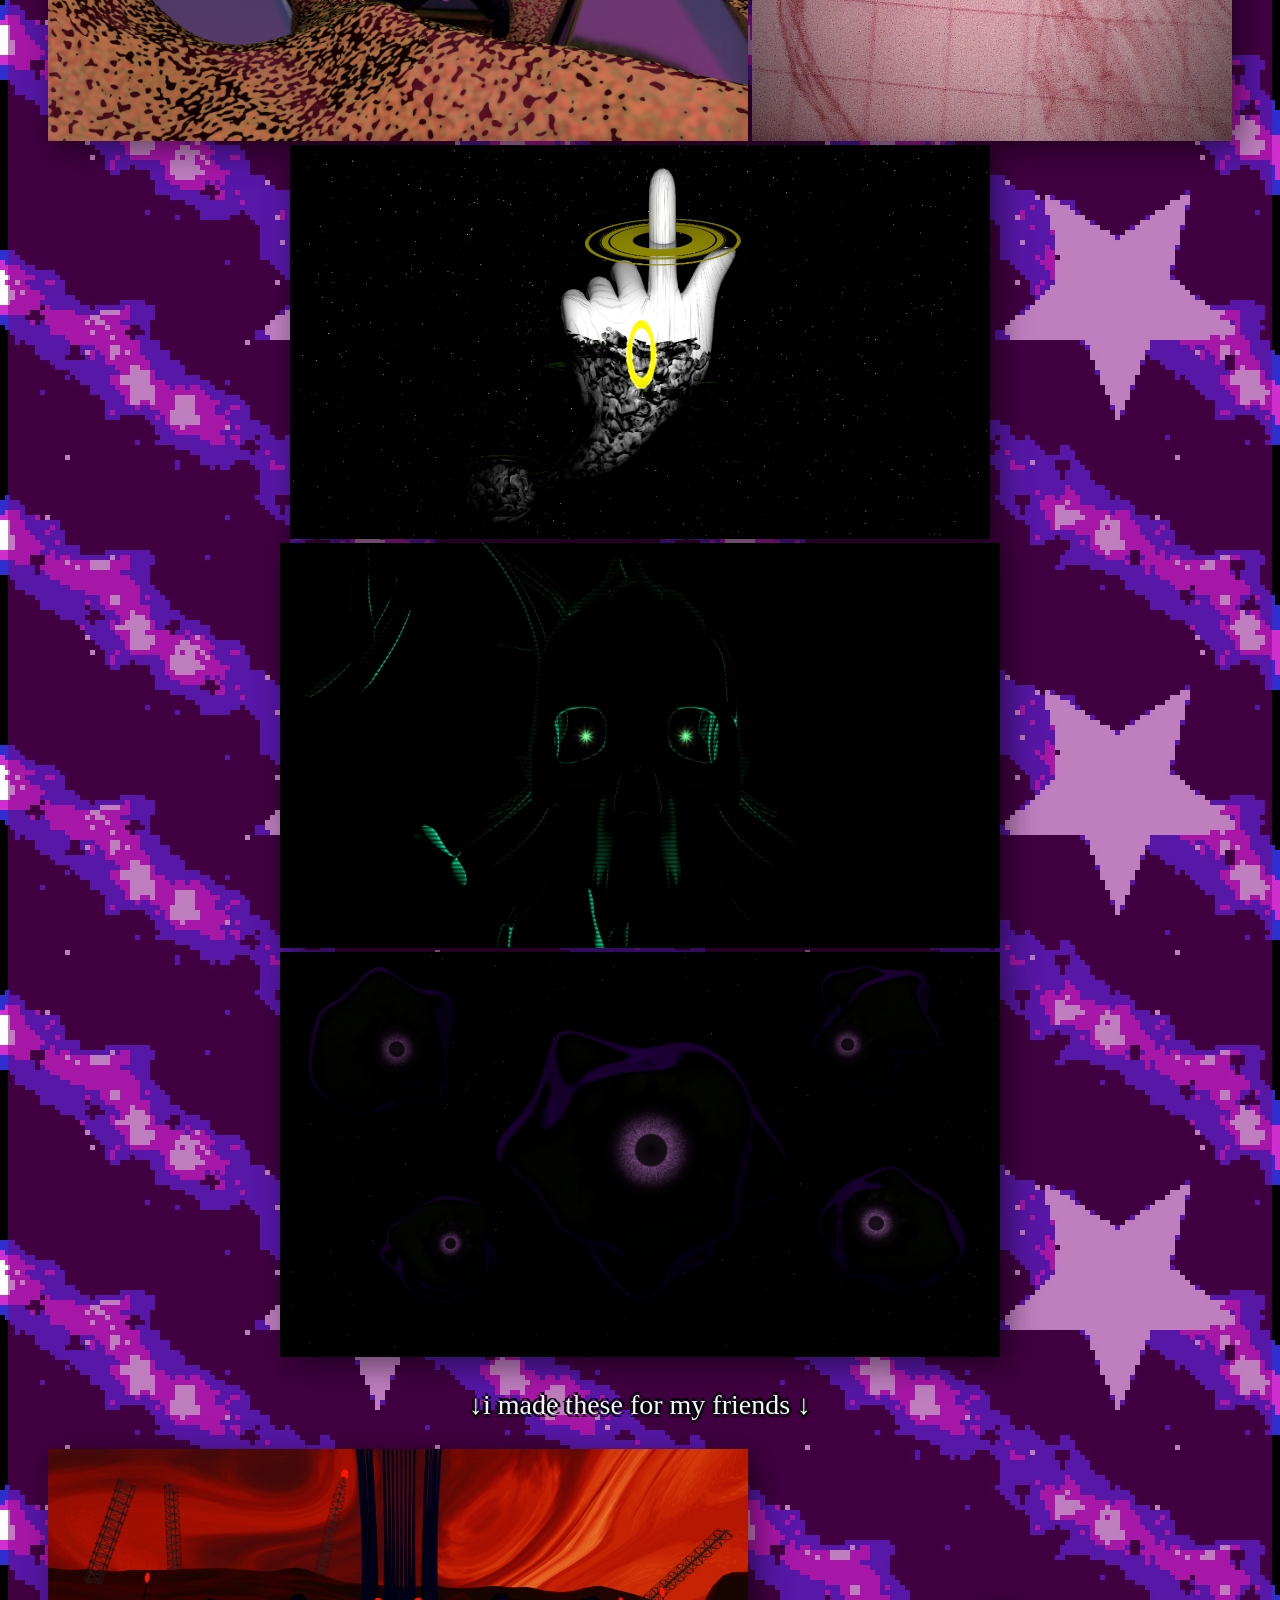
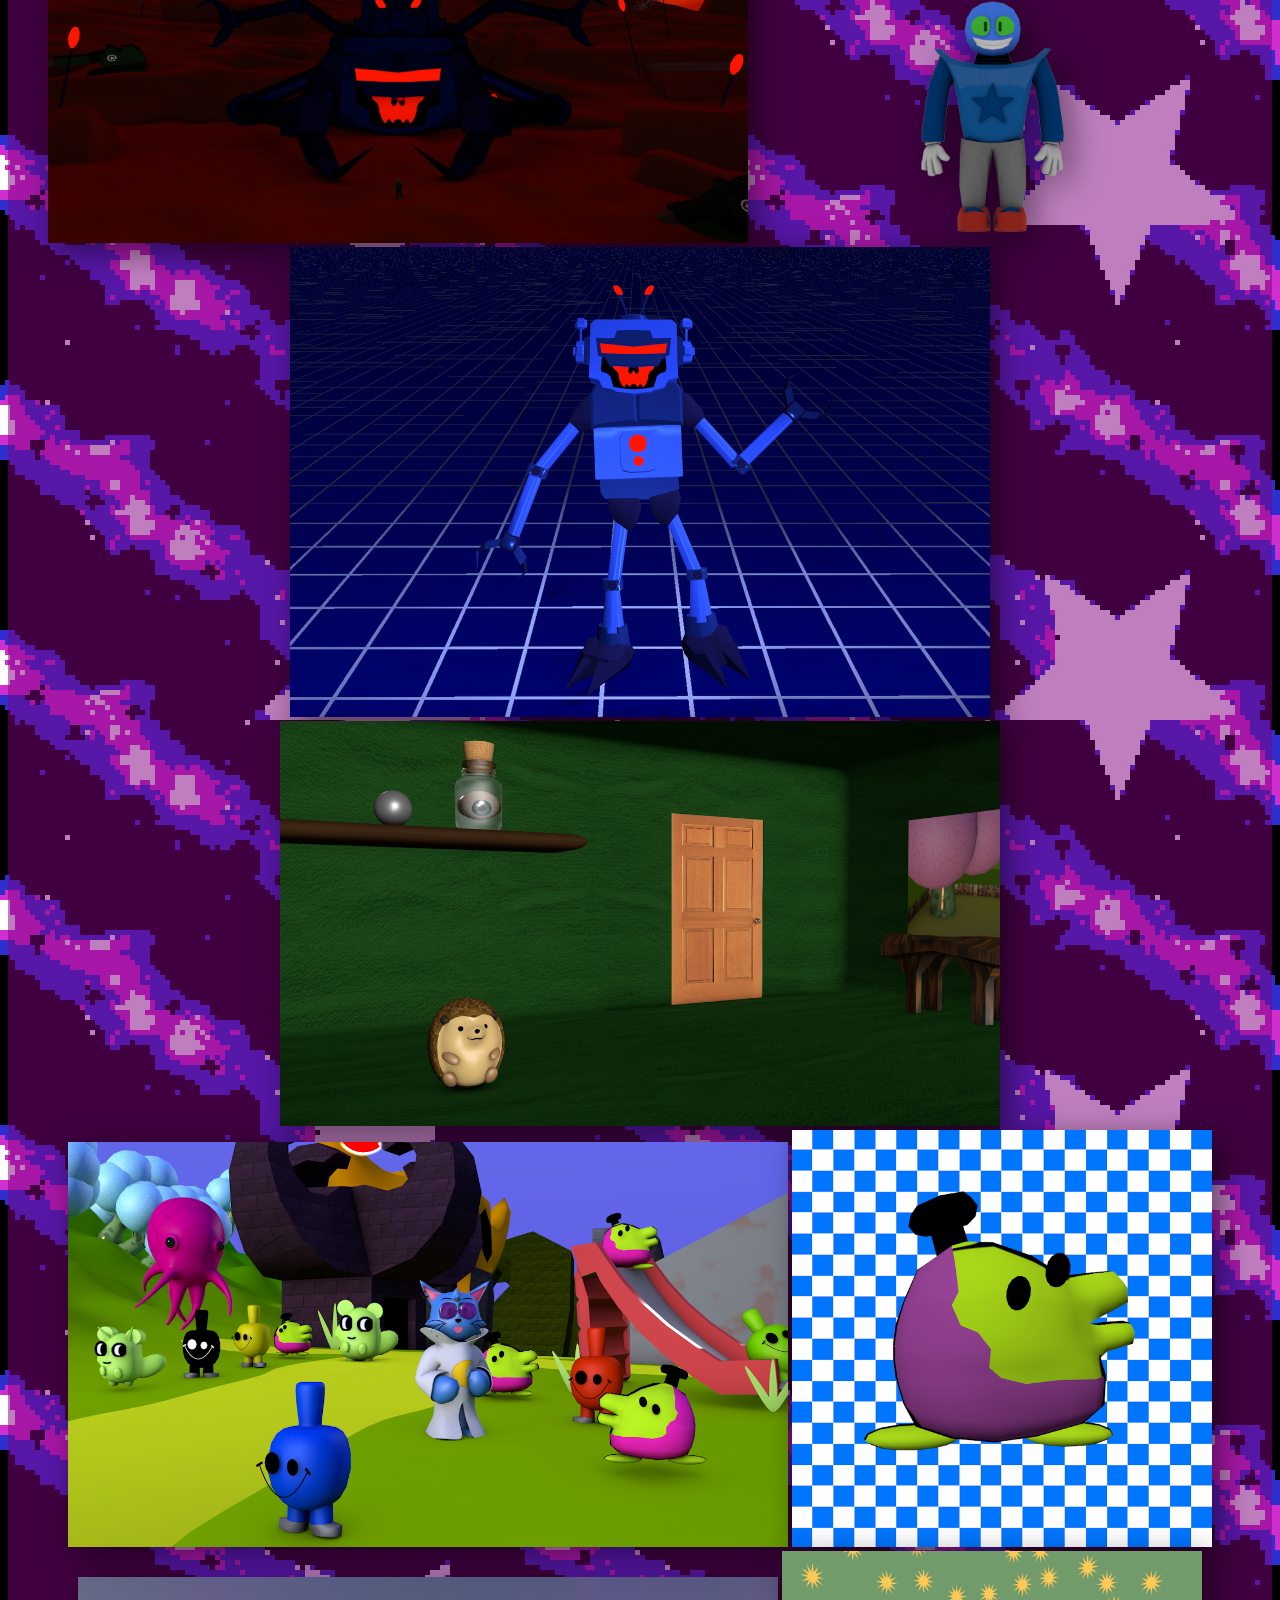
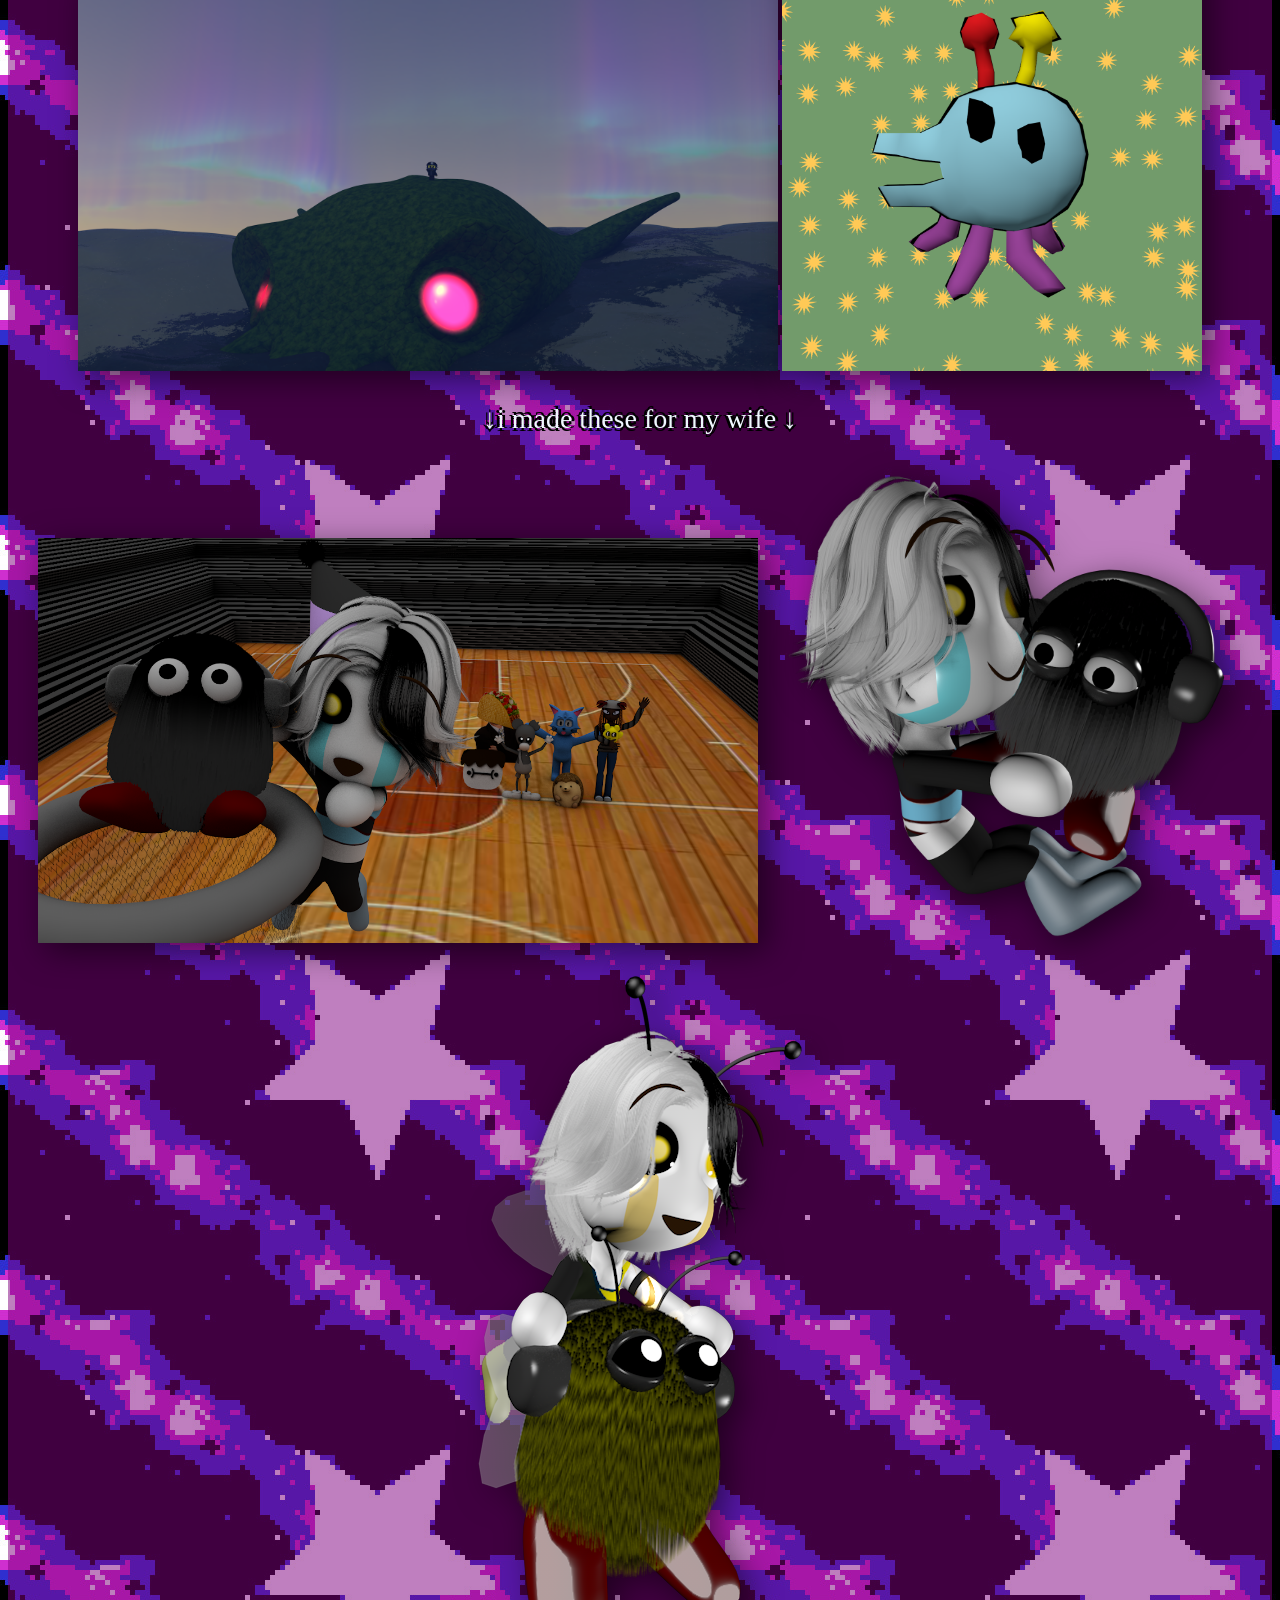
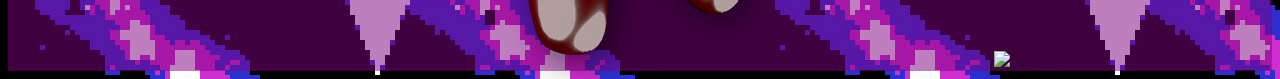
==== commit 047ee790: "added le comic" ====
--- a/index.html
+++ b/index.html
@@ -2,7 +2,7 @@
 <html>
 <head>
 <meta charset="utf-8">
-<title>index</title>
+<title>WANWAN</title>
 <style>
 	body{
 		background-image: url("assets/bg1.jpg");
@@ -46,8 +46,8 @@
 	<div align="center">
 		<h1>current projects!!!</h1>
 		<a href="funkybees.html"><img src="assets/funkybees/logo.png" width="720"></a>
-
 		<a href="APOCALYPSETOMORROW/index.html"><img src="assets/AT.png" width="480"></a>
+		<a href="ABSOLUTEVERSE/hub.html"><img src="ABSOLUTEVERSE/logo.png" width="480"></a>
 	</div>
 	<img src="assets/hires.png" alt="fucking shithead" width="320" align="left">
 	<p>hi im cris and i love my wife mitemps!!!!<br> whenever im not creating things im pondering about the state of affairs of the heaven and hell that are all around me</p>
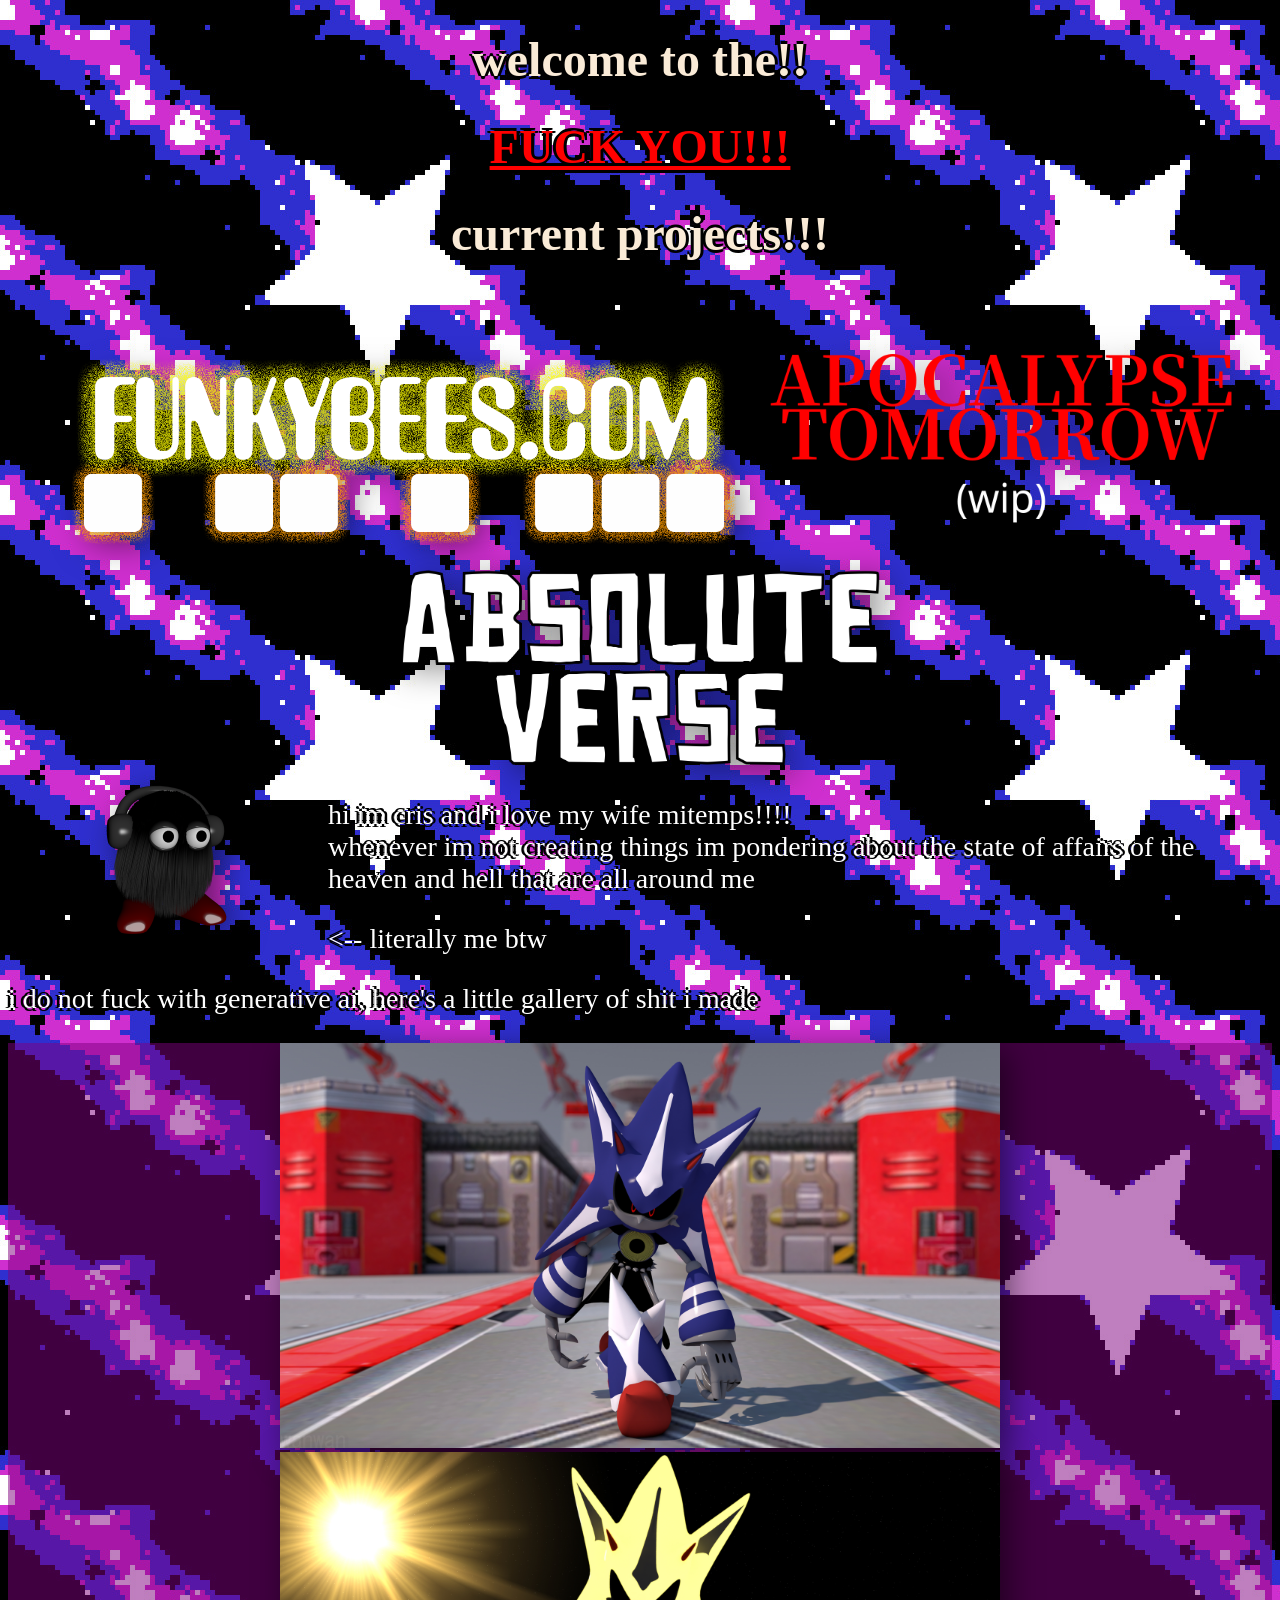
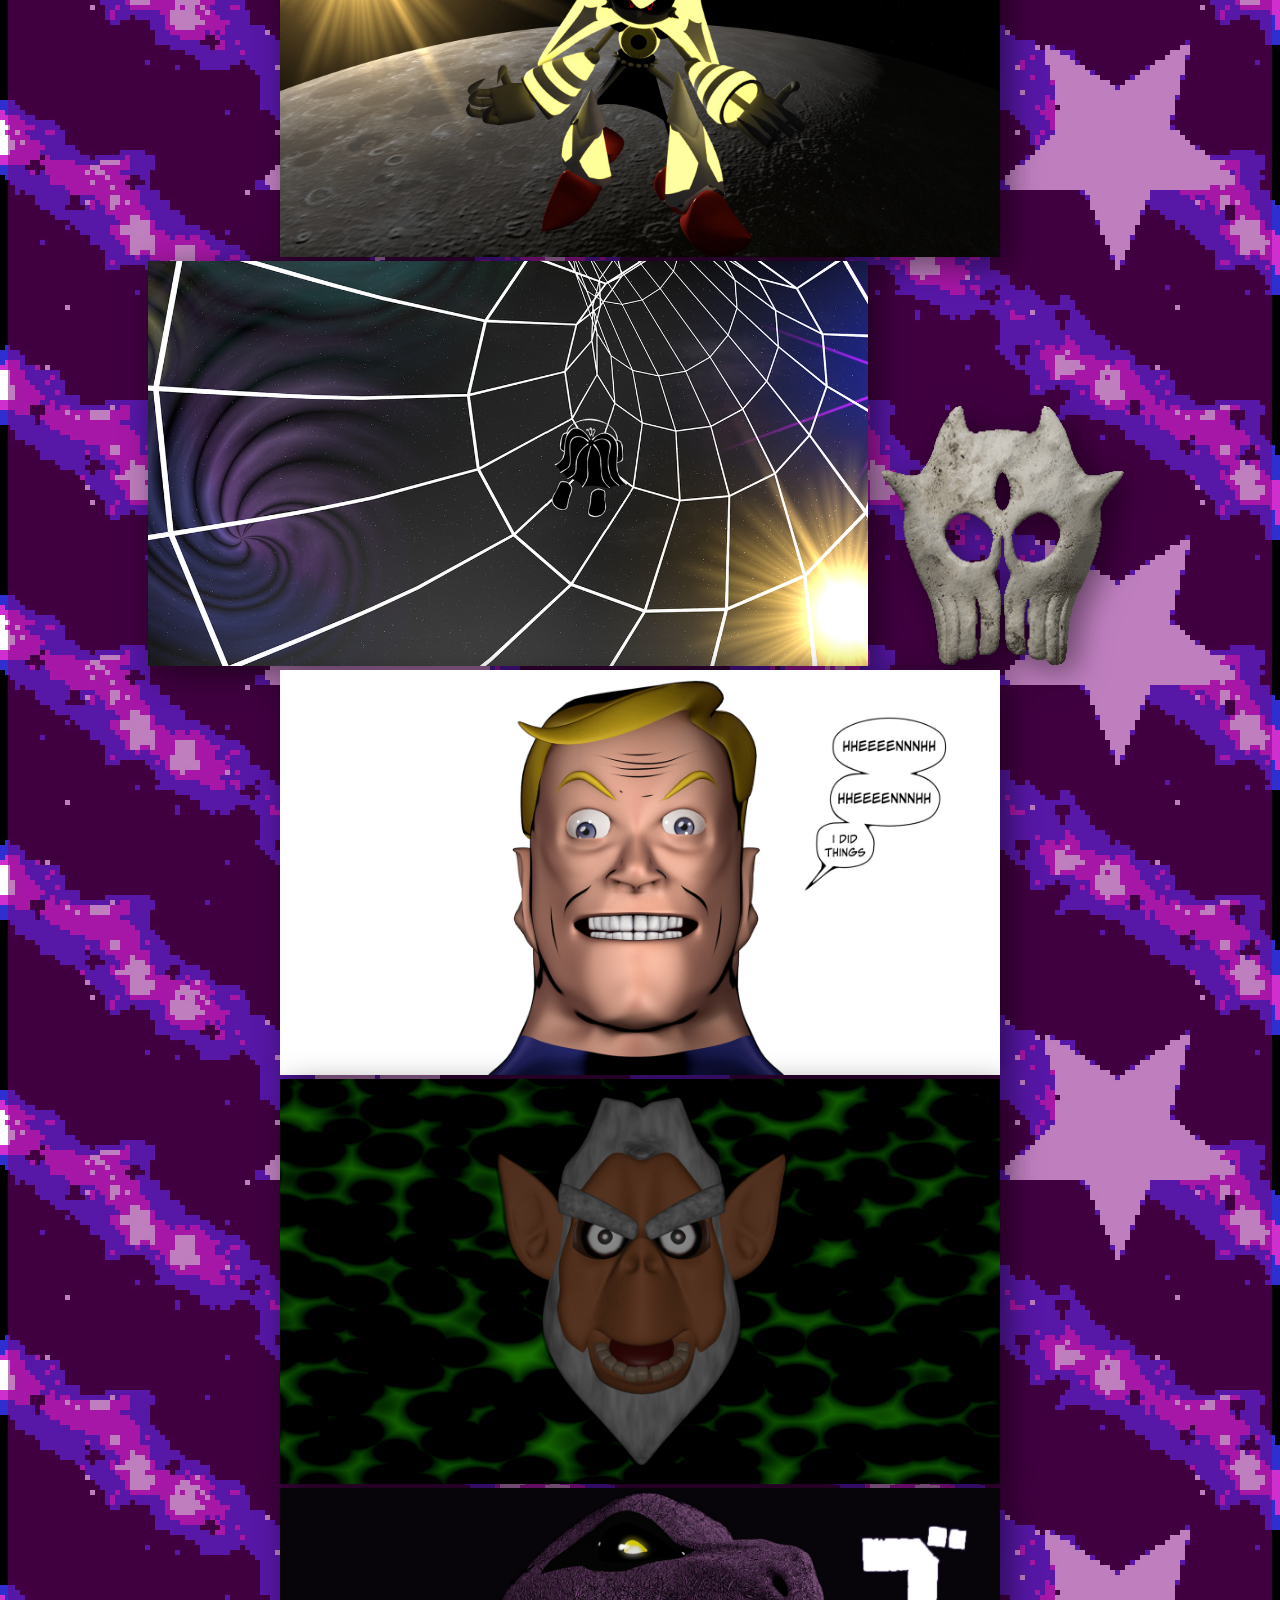
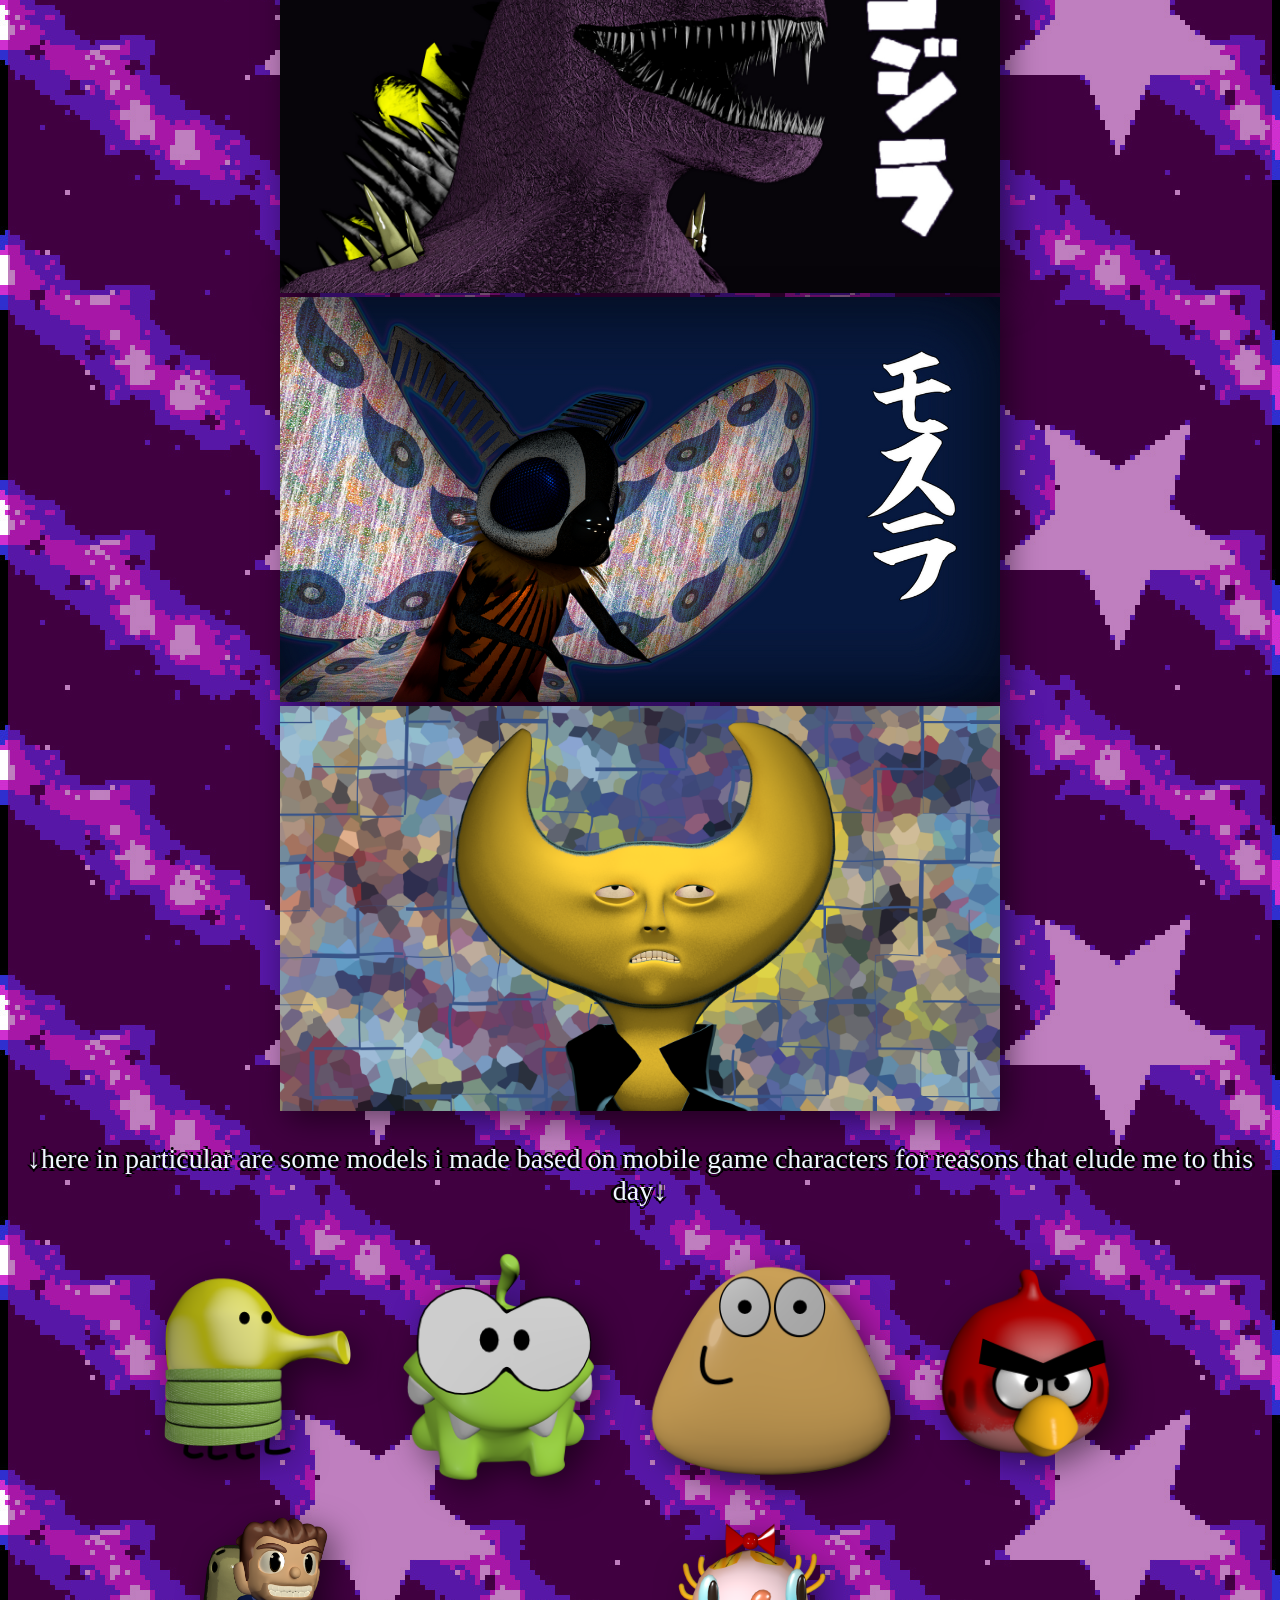
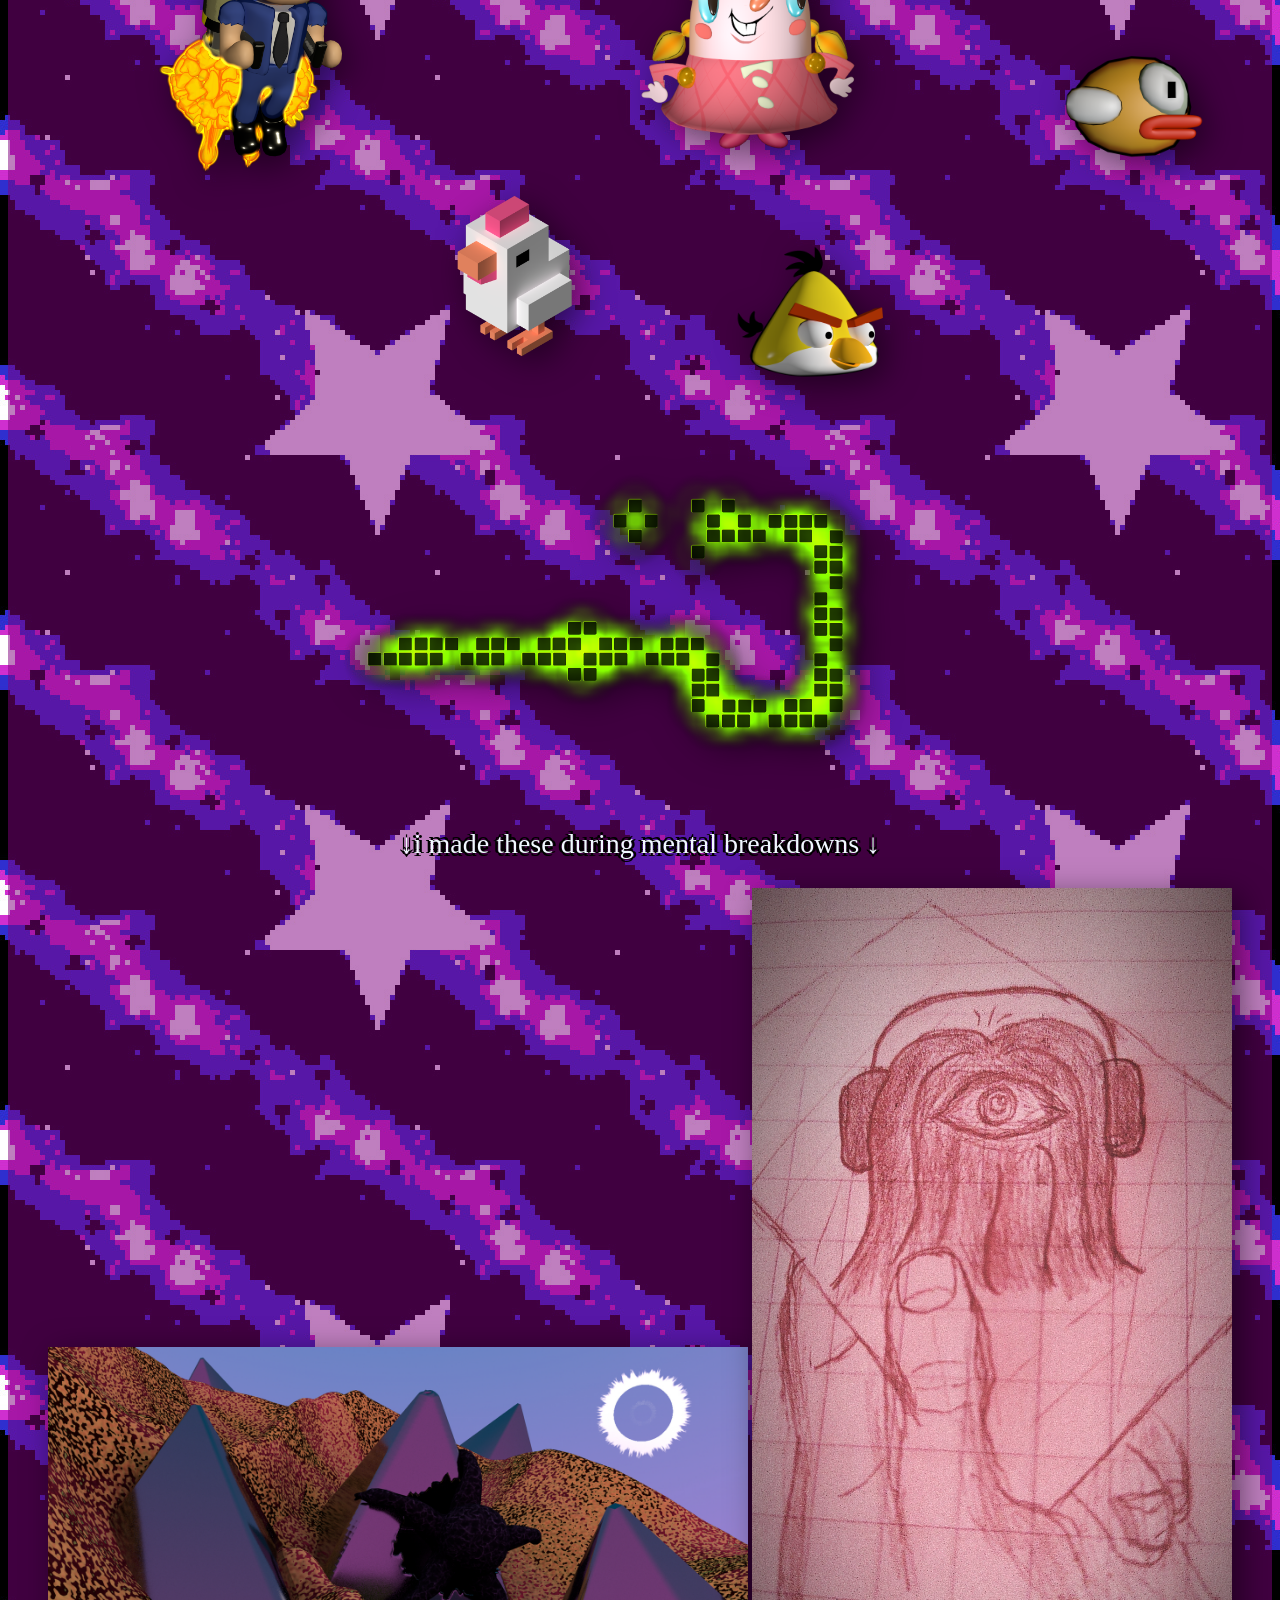
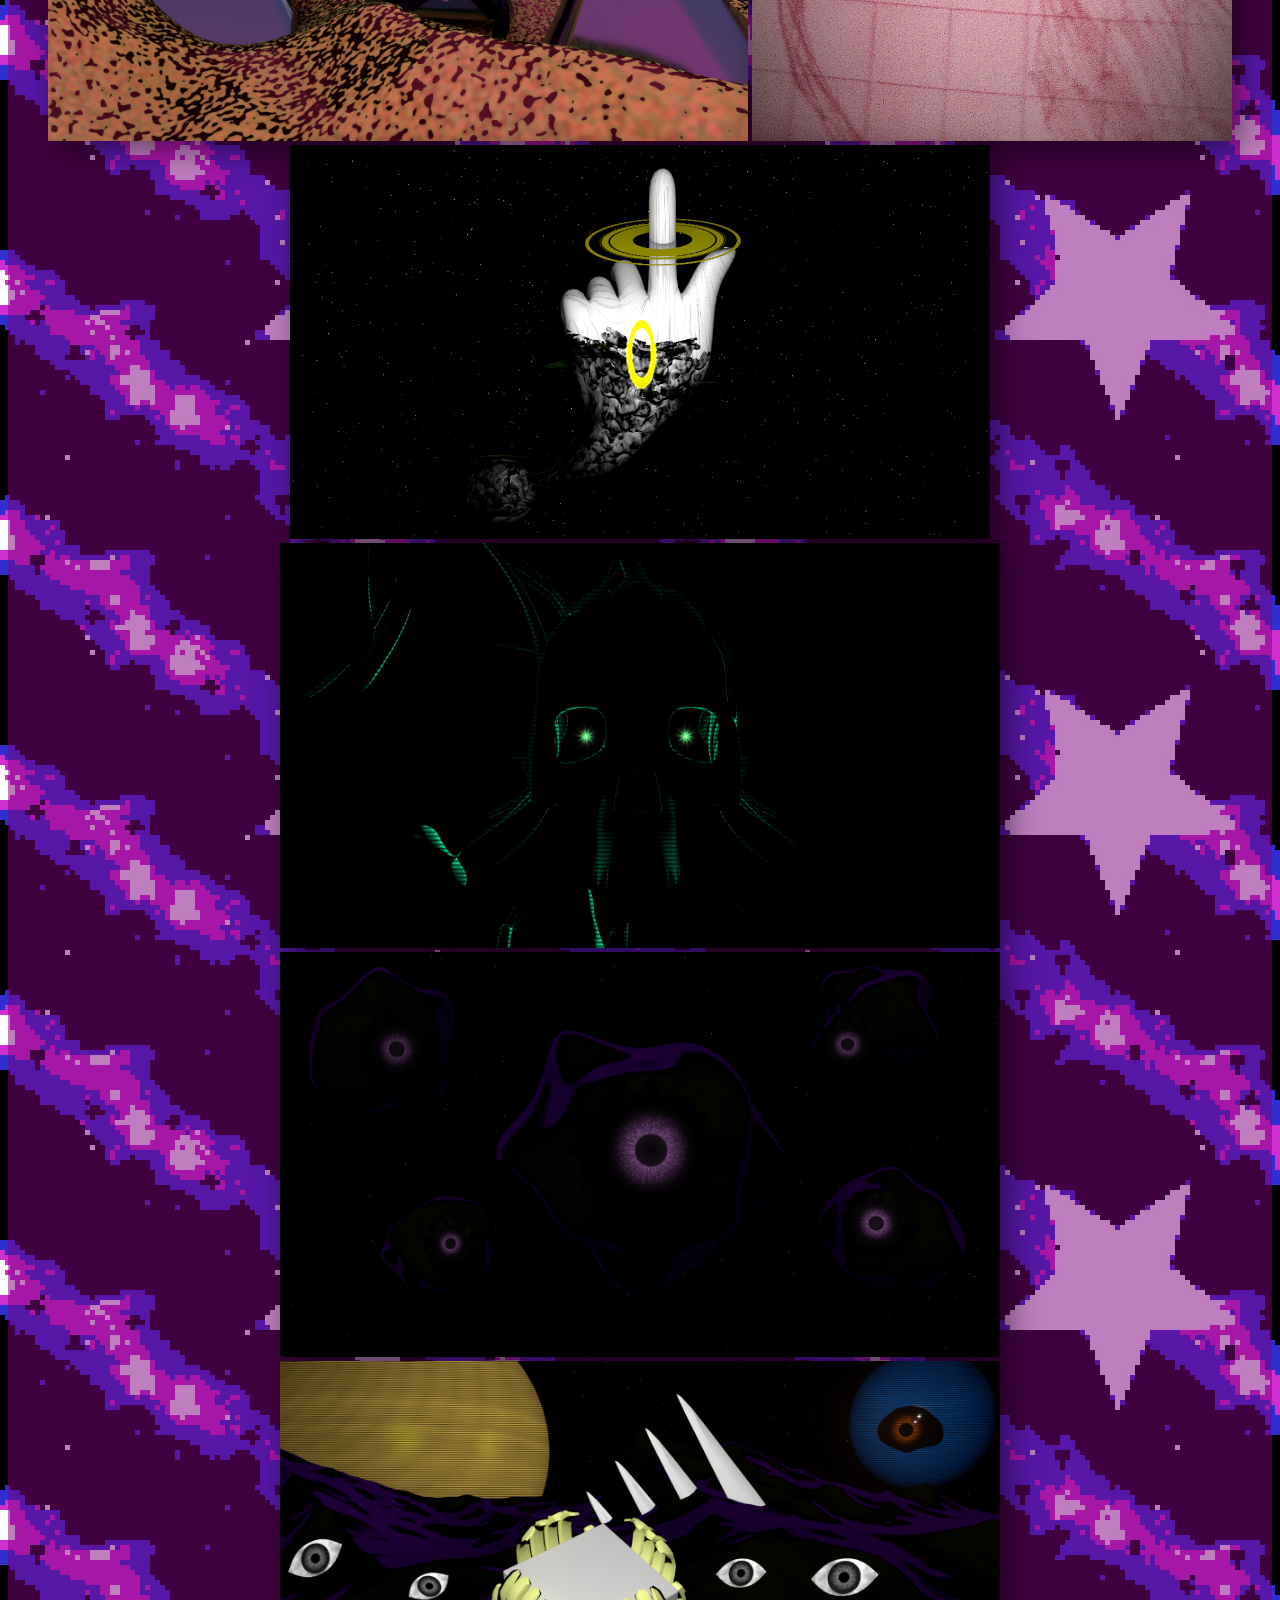
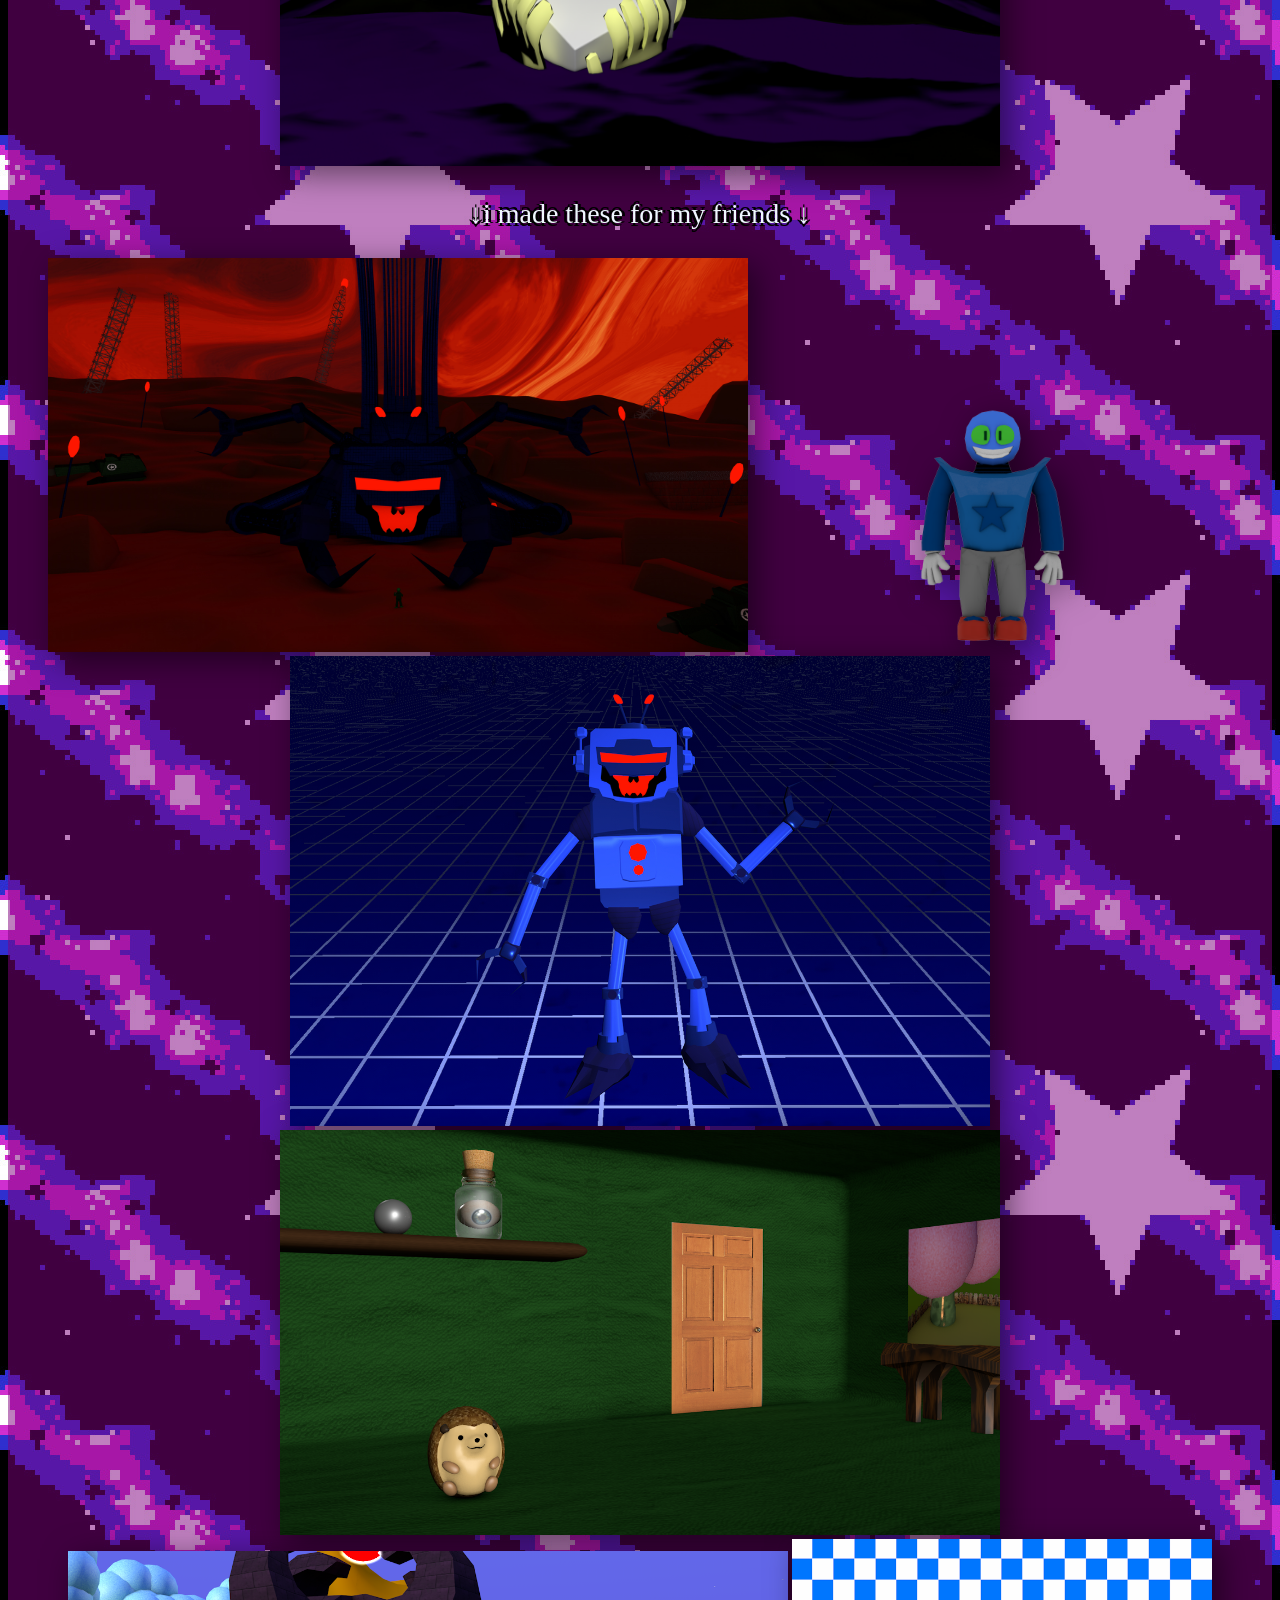
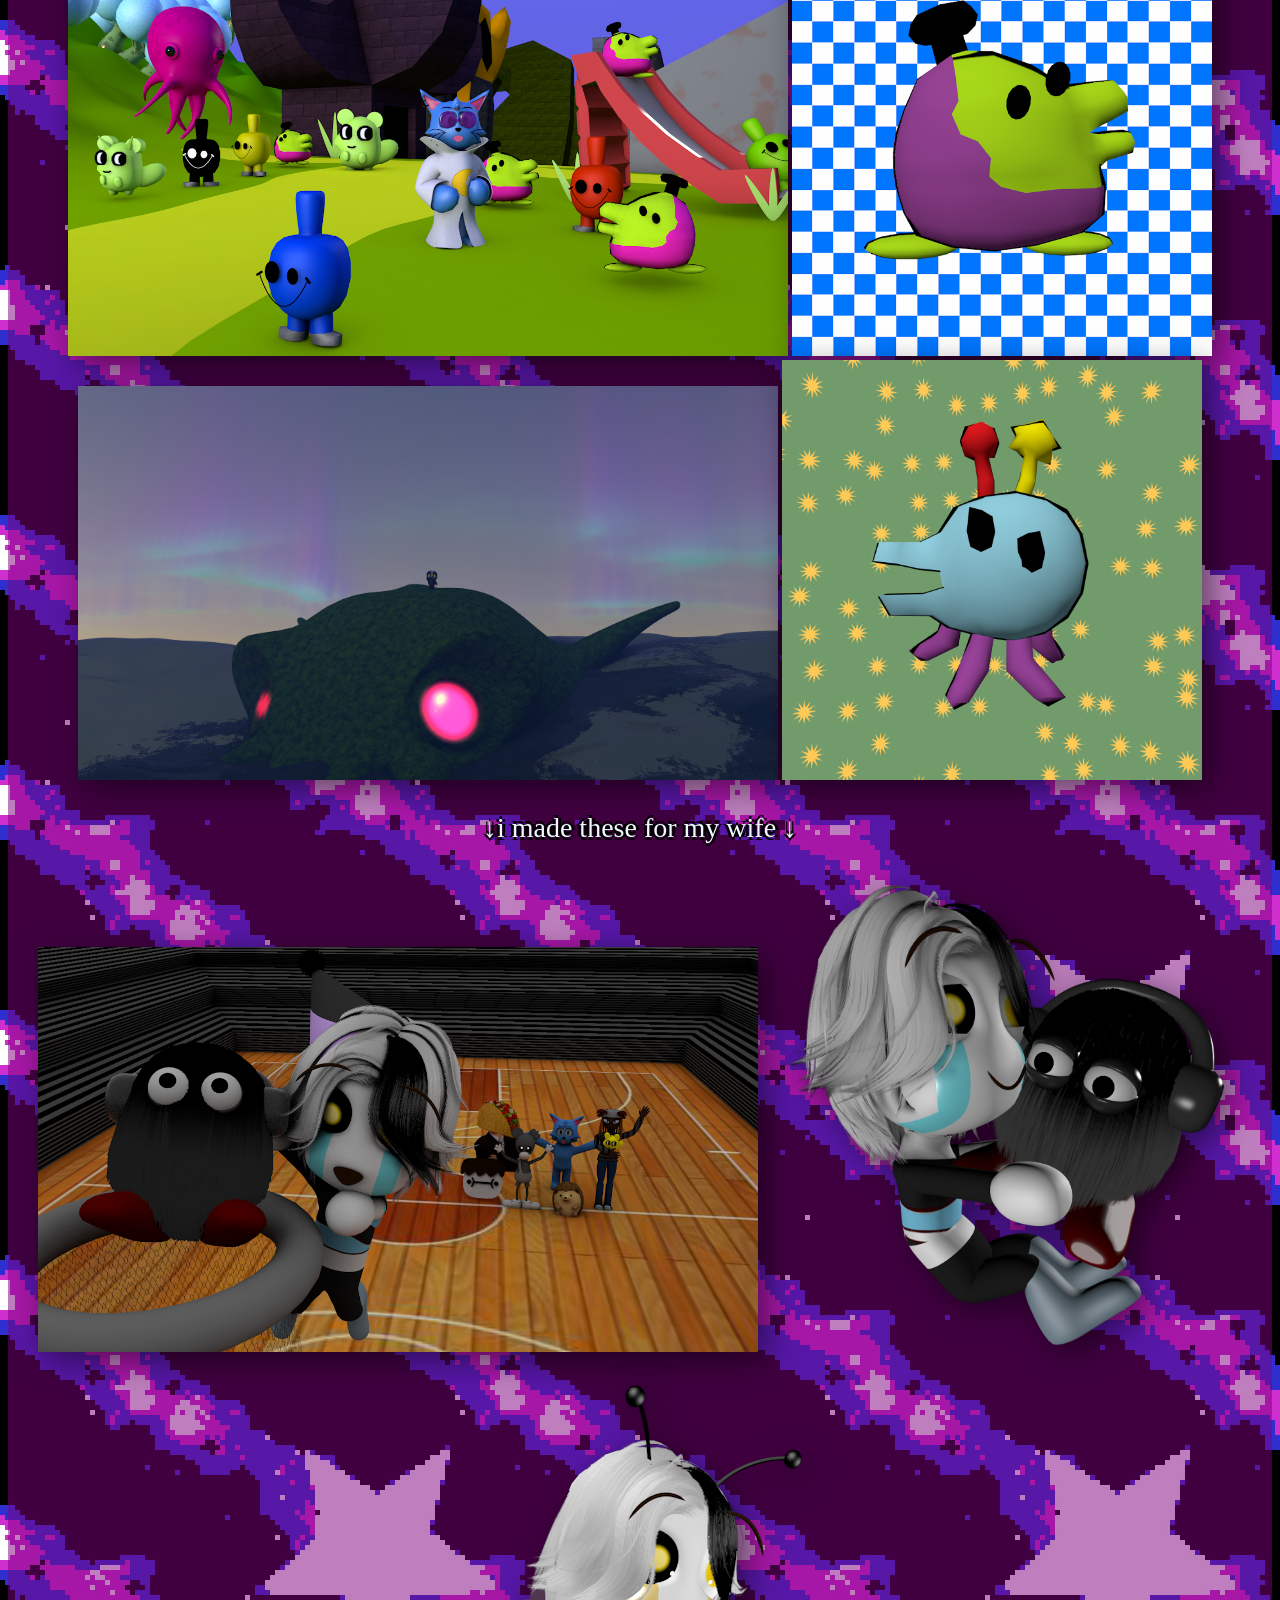
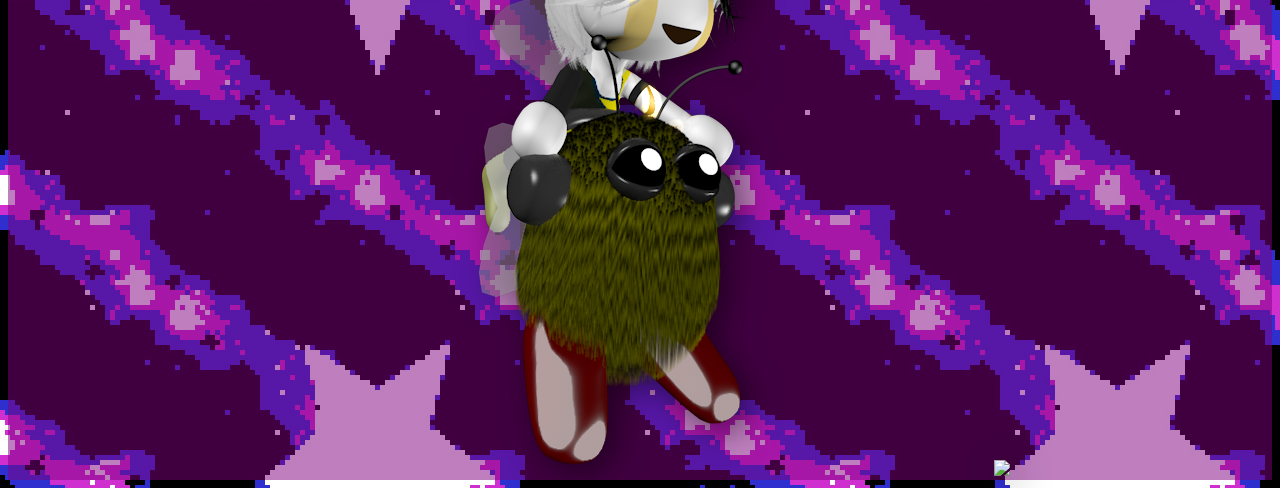
==== commit 7c150b76: "oops" ====
--- a/index.html
+++ b/index.html
@@ -80,6 +80,7 @@
 		<img width="700" src="assets/gallery/window.png">
 		<img width="720" src="assets/gallery/ultimatum.jpg">
 		<img width="720" src="assets/gallery/donuts.jpg">
+		<img width="720" src="assets/gallery/boneyard.jpg">
 		<p style="color:aliceblue">&#8595;i made these for my friends &#8595;</p>
 		<img width="700" src="assets/gallery/absvisualizer.jpg">
 		<img width="480" src="assets/gallery/render.png">
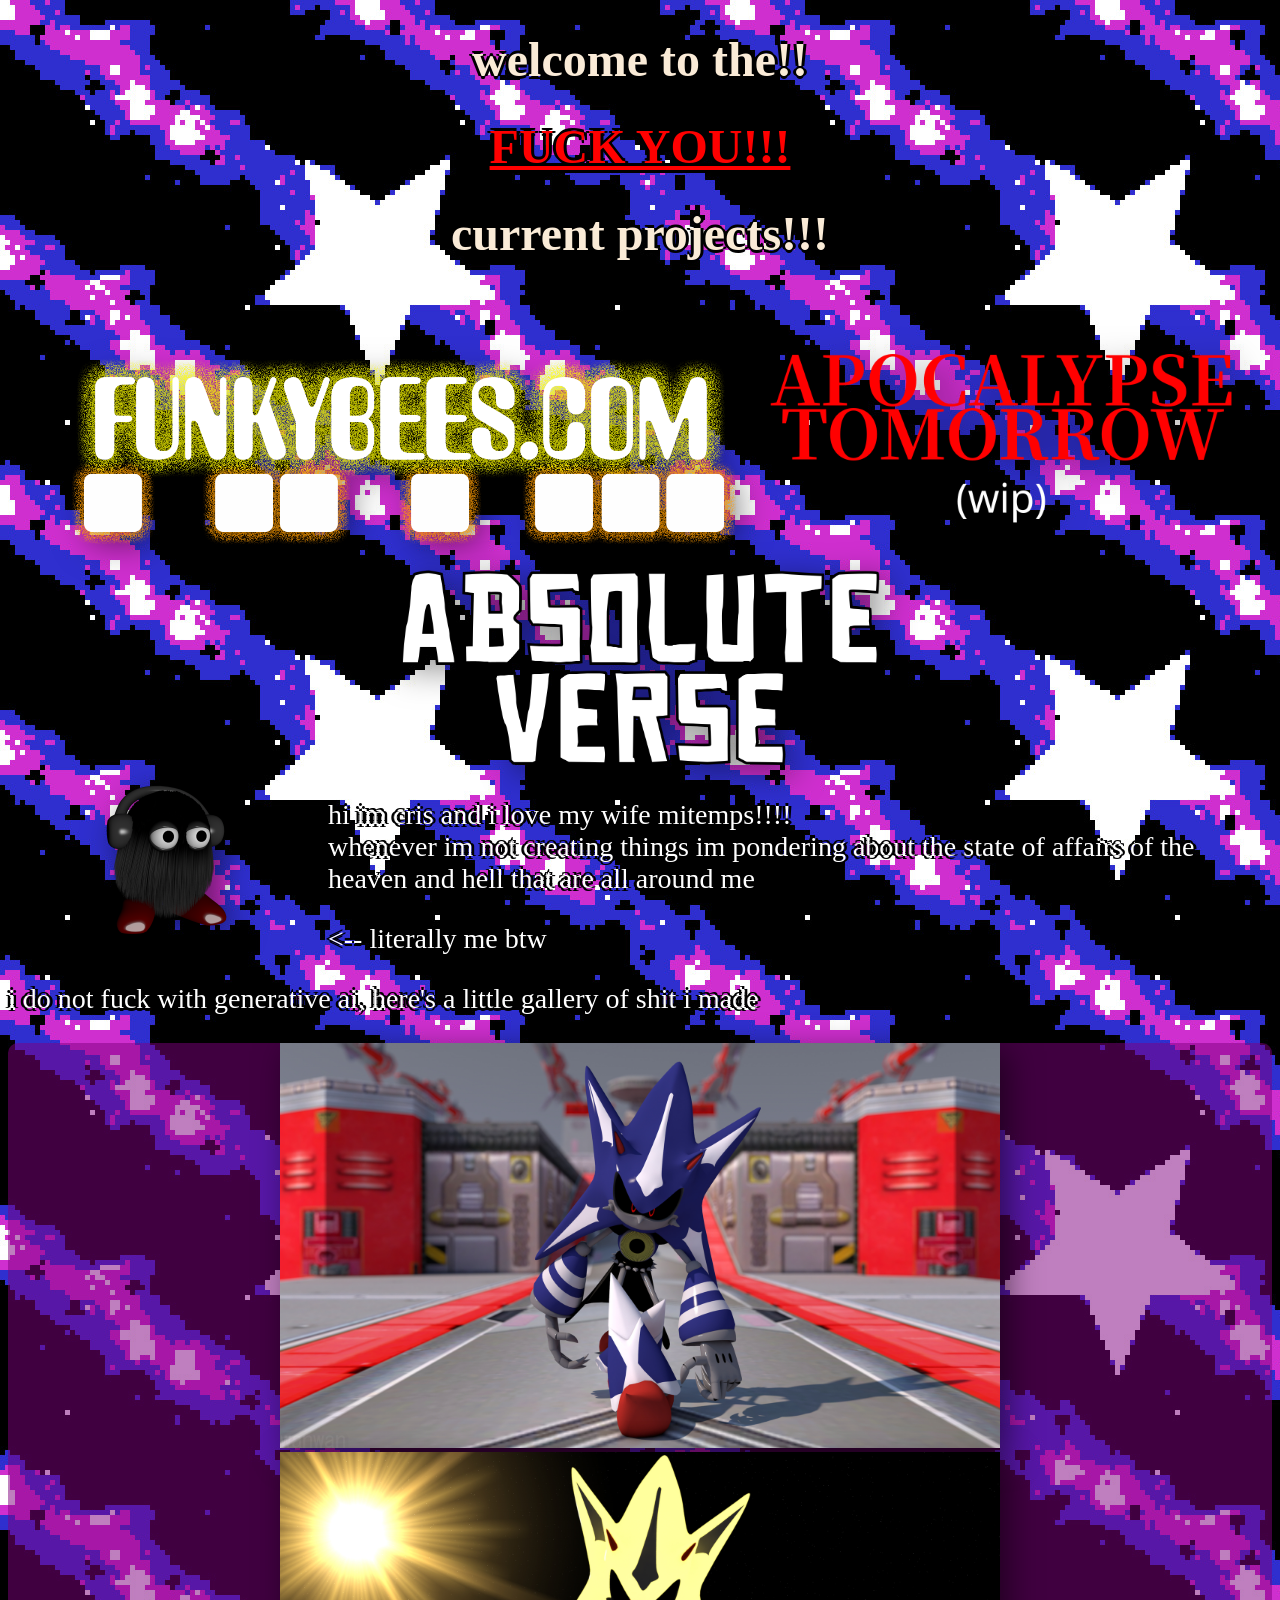
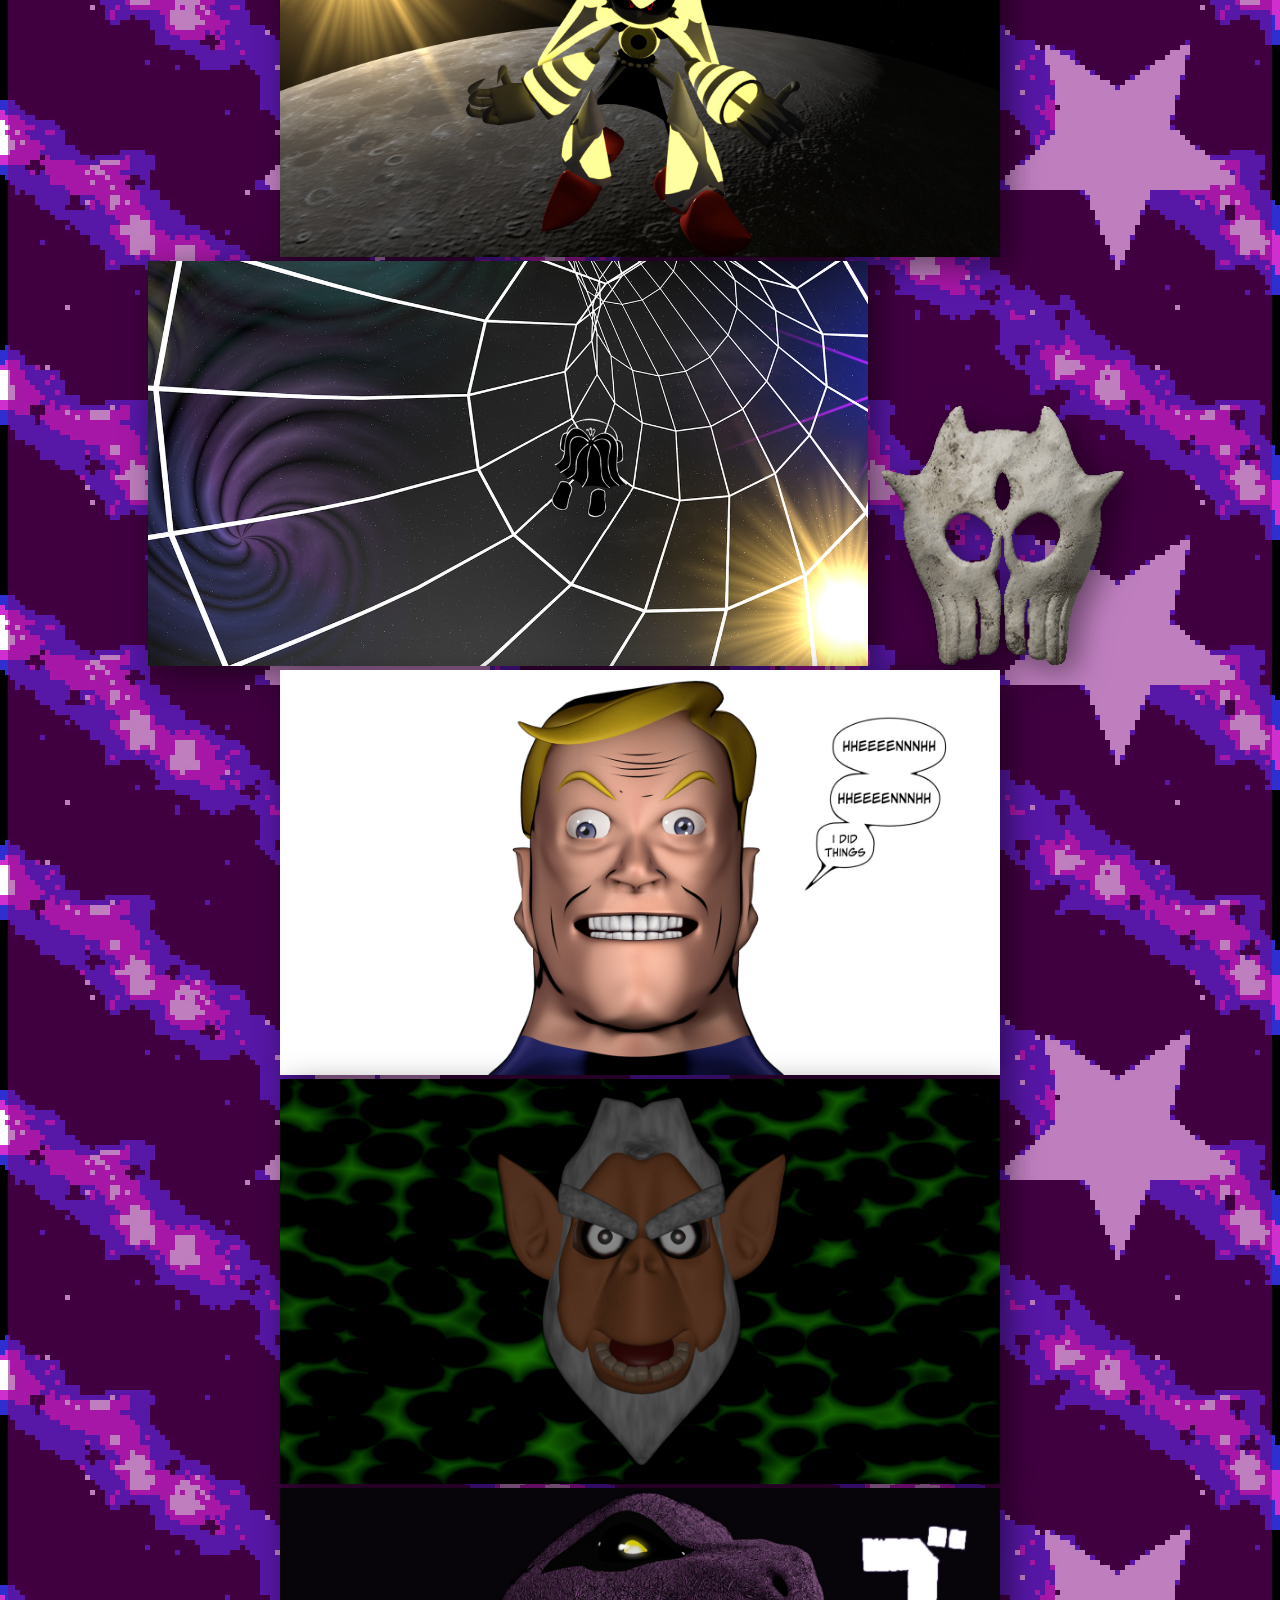
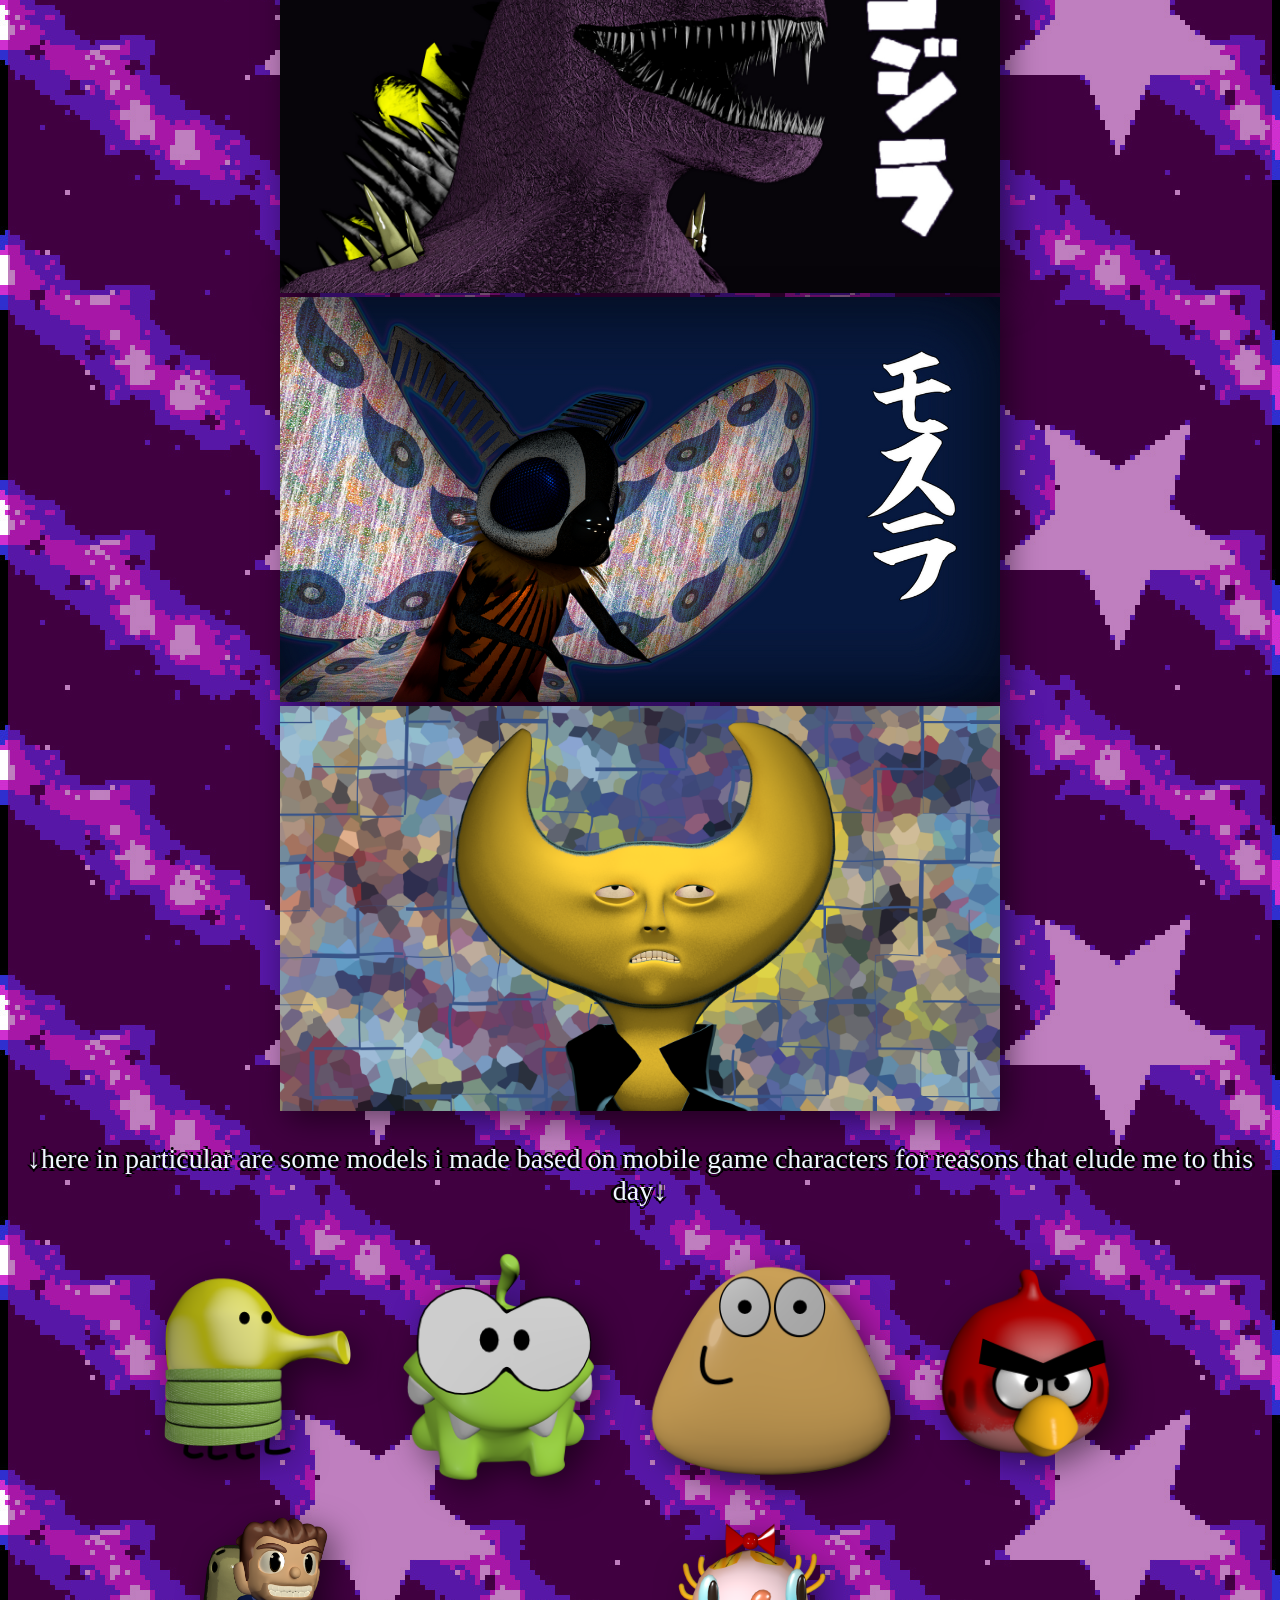
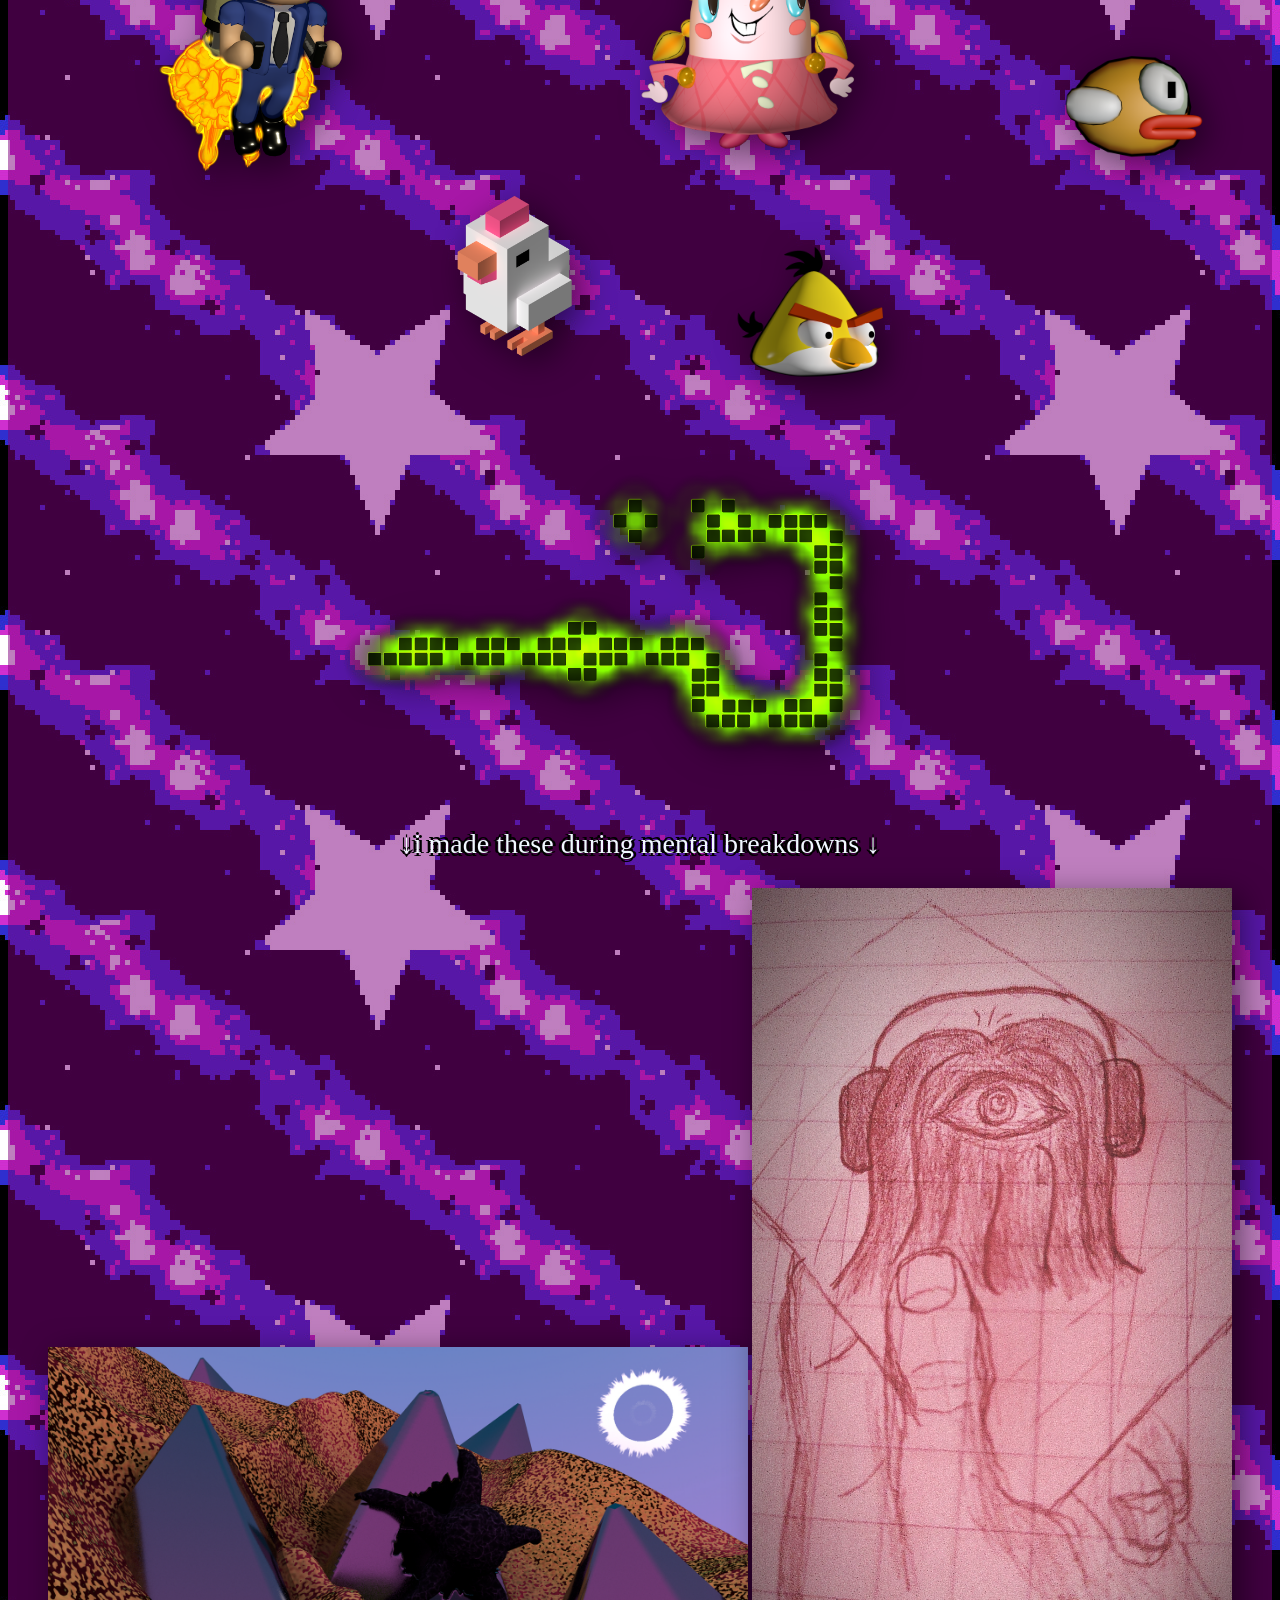
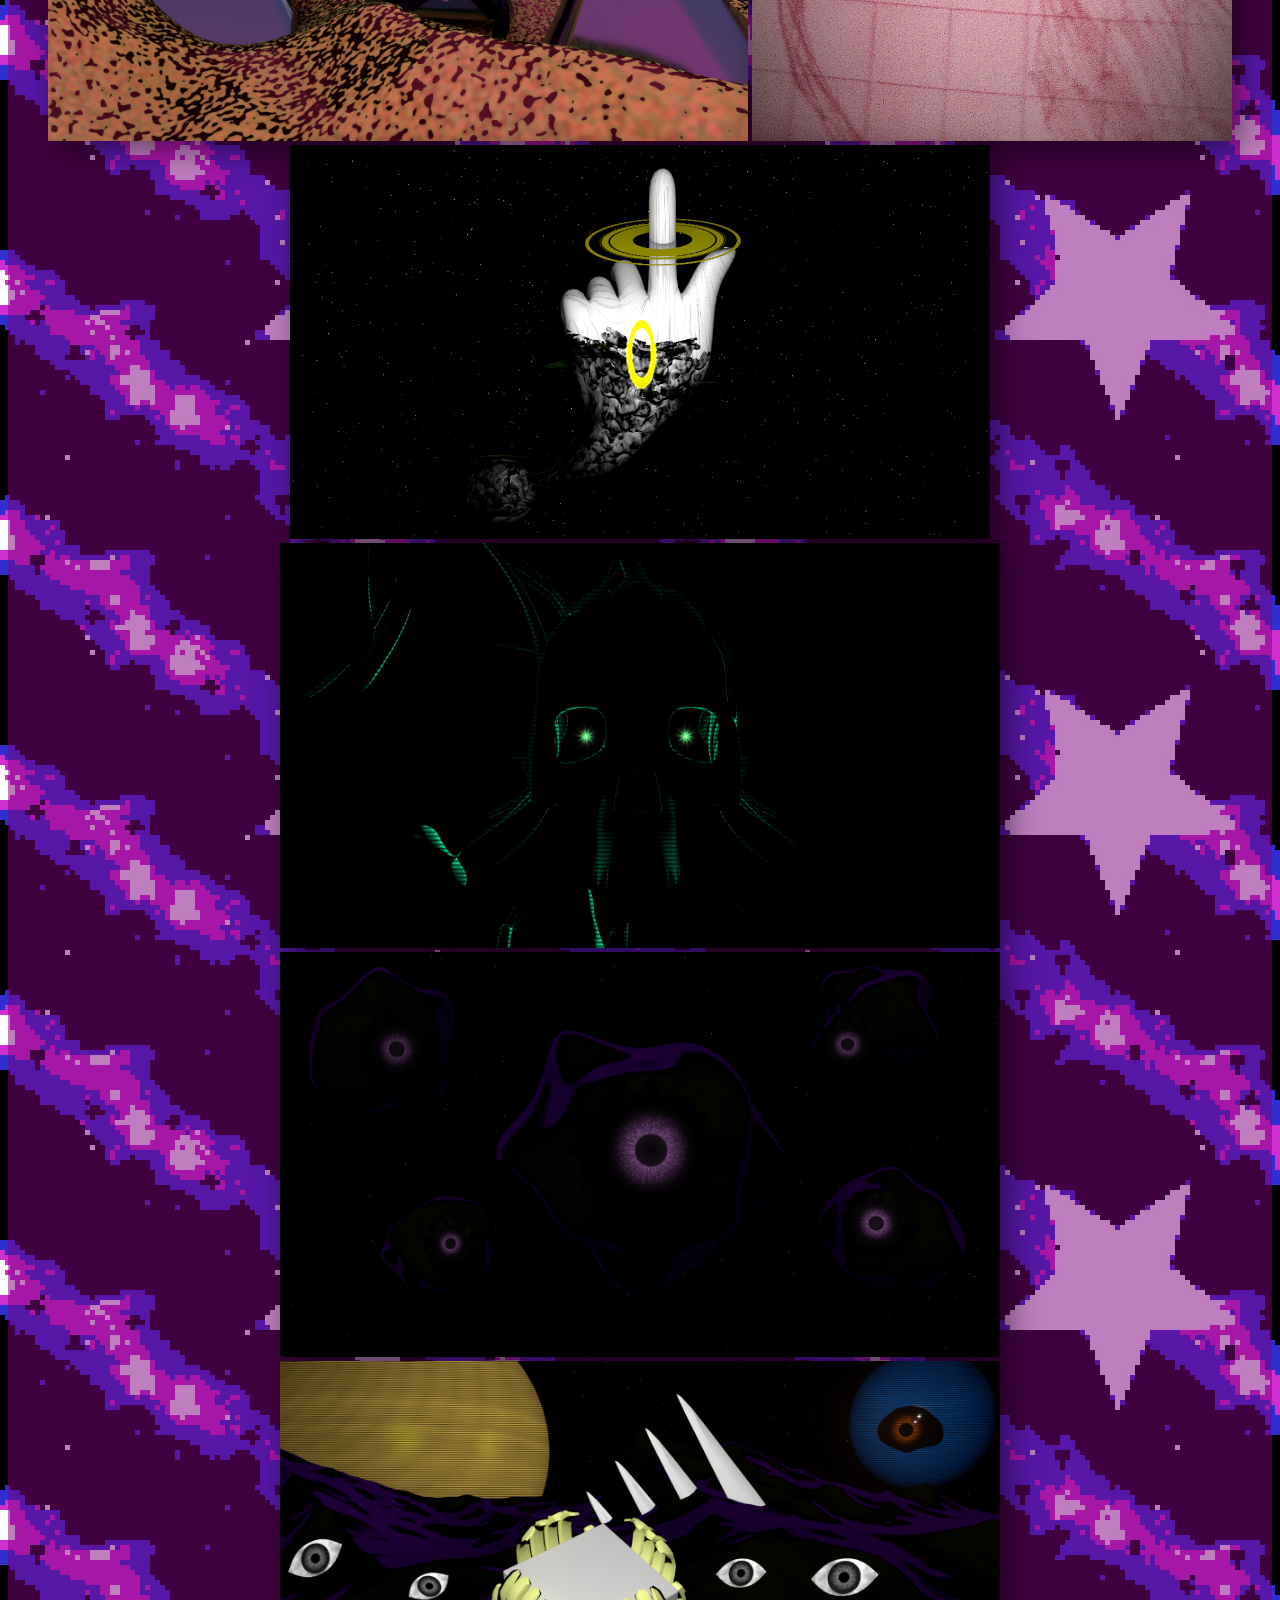
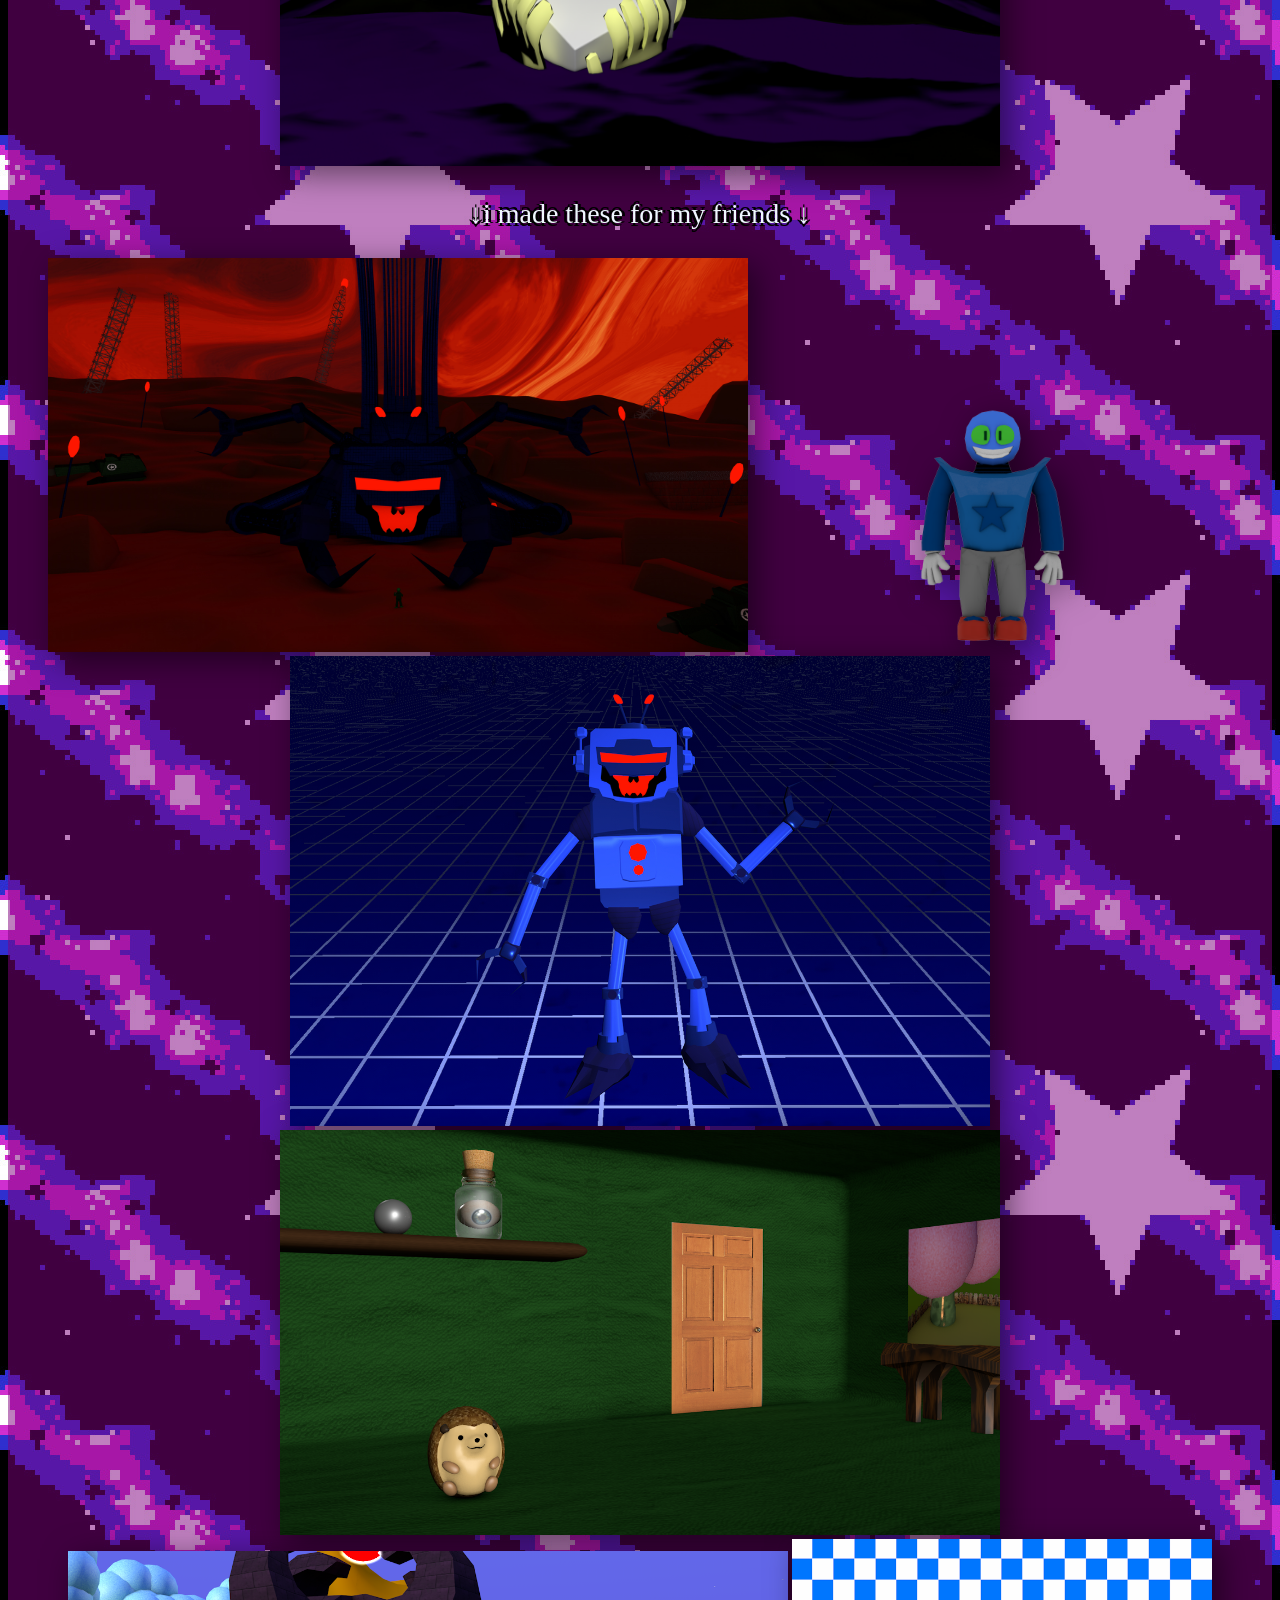
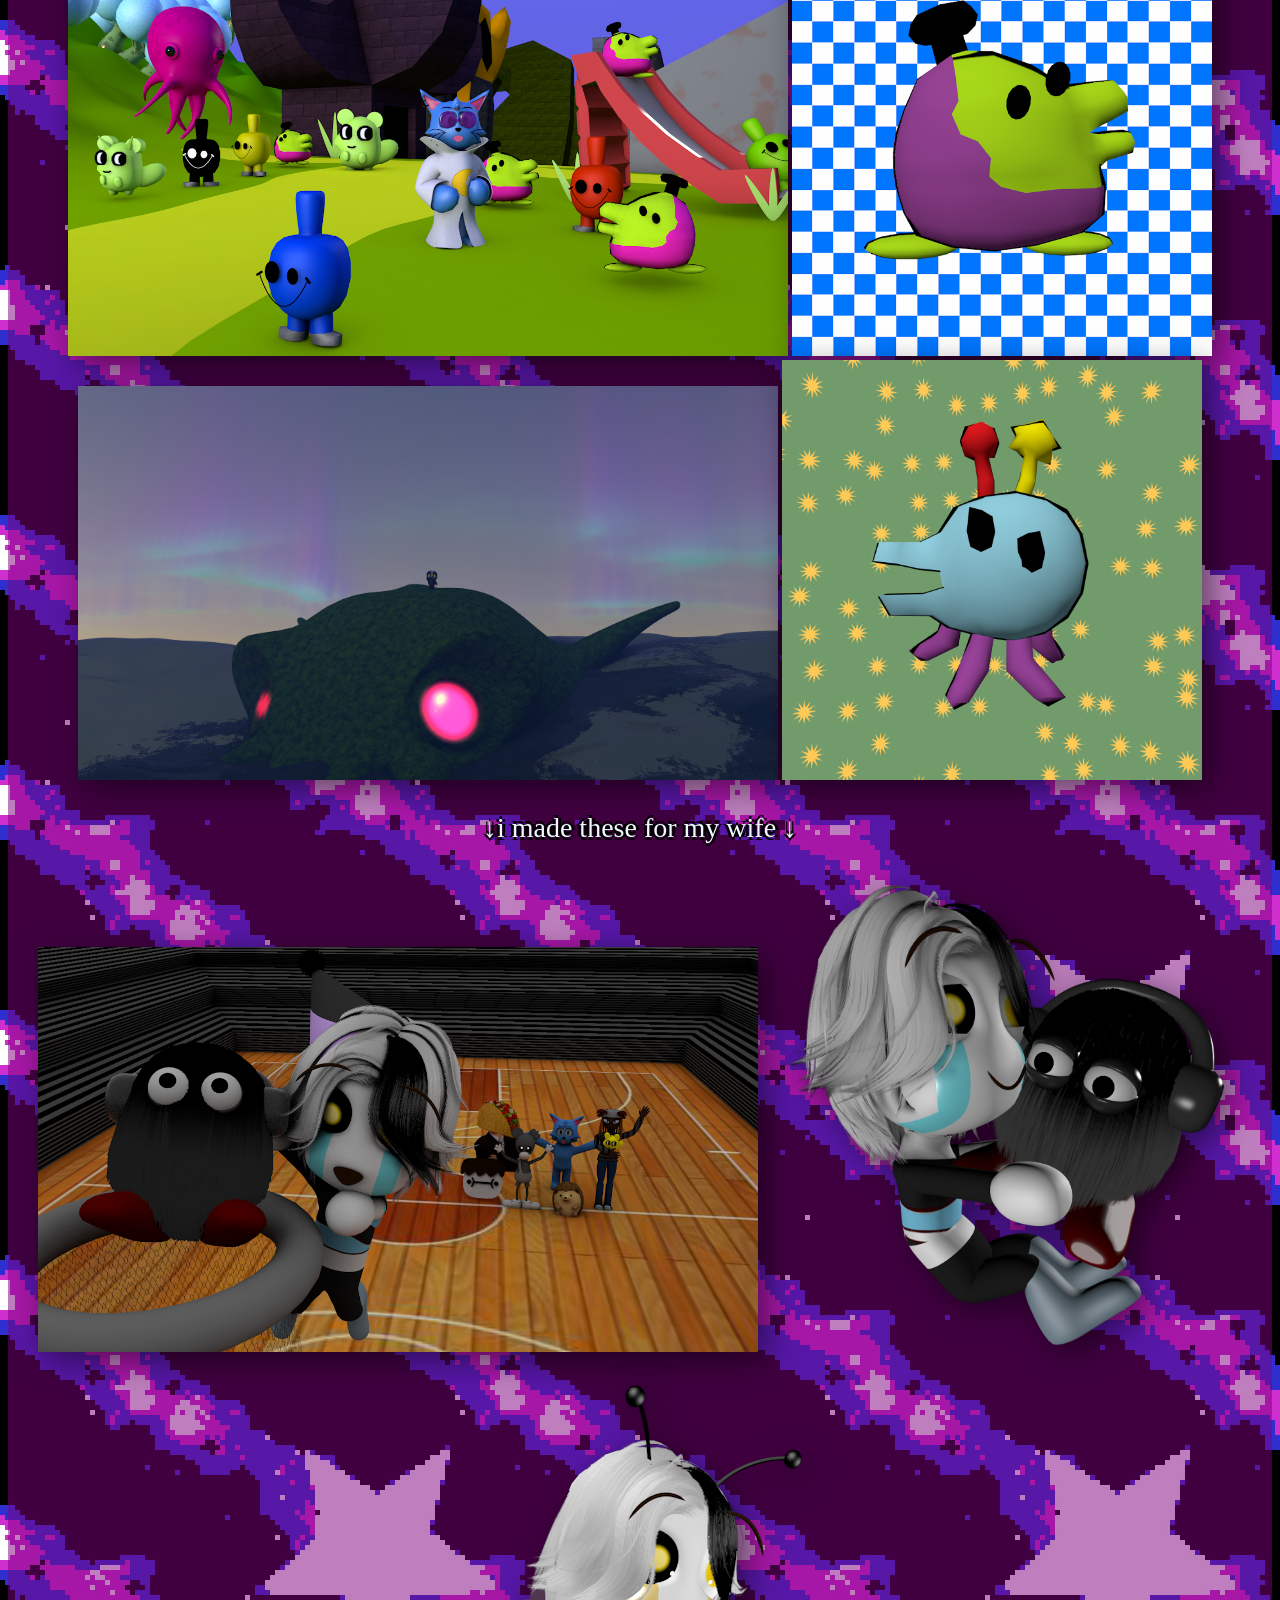
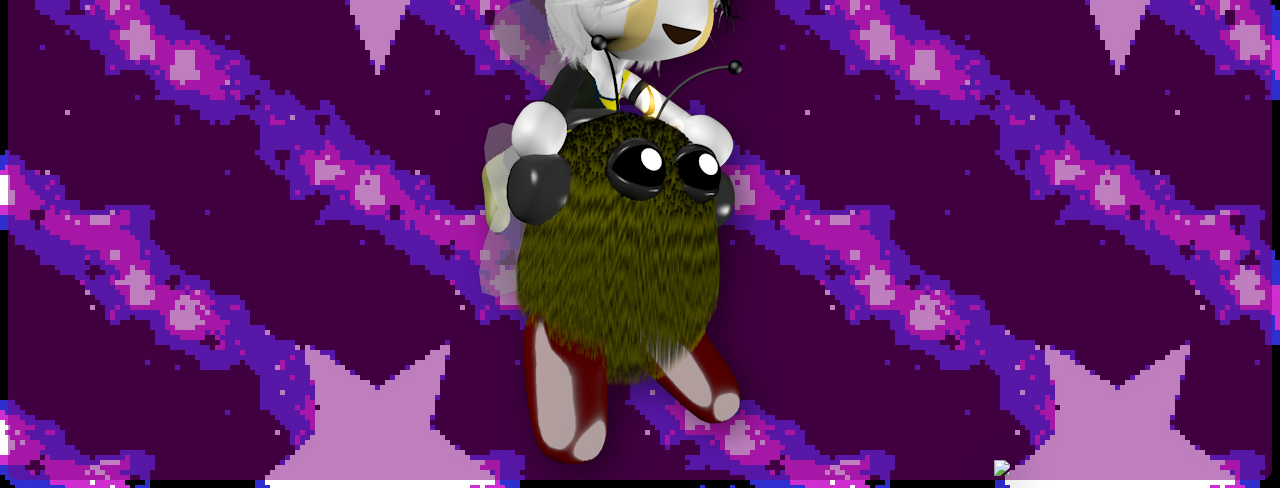
==== commit ccc87976: "aa" ====
--- a/index.html
+++ b/index.html
@@ -53,7 +53,7 @@
 	<p>hi im cris and i love my wife mitemps!!!!<br> whenever im not creating things im pondering about the state of affairs of the heaven and hell that are all around me</p>
 	<p><-- literally me btw</p>
 	<p>i do not fuck with generative ai, here's a little gallery of shit i made<br></p>
-	<div style="background: rgba(128,0,128,0.5); text-align:center">
+	<div style="background: rgba(128,0,128,0.5); text-align:center; border-radius: 10px">
 		<img width="720" src="assets/gallery/neometal.jpg">
 		<img width="720" src="assets/gallery/superneometal.jpg">
 		<img width="720" src="assets/gallery/starsailor.jpg">
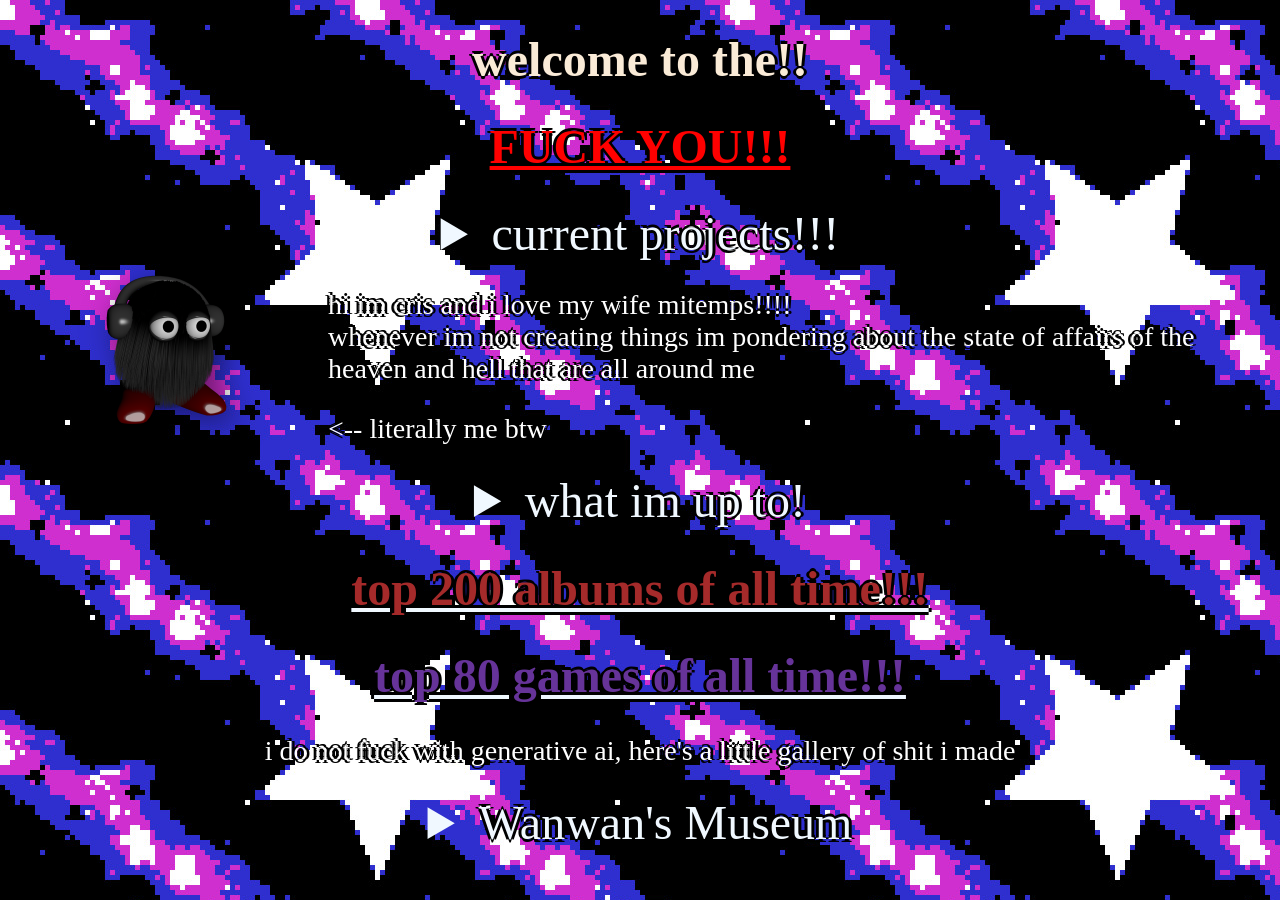
==== commit 1f2ba5a0: "hehe" ====
--- a/index.html
+++ b/index.html
@@ -44,25 +44,43 @@
 	<h1 align="center">welcome to the!!</h1>
 	<h1 align="center" style="color:red"><u>FUCK YOU!!!</u></h1>
 	<div align="center">
-		<h1>current projects!!!</h1>
-		<a href="funkybees.html"><img src="assets/funkybees/logo.png" width="720"></a>
-		<a href="APOCALYPSETOMORROW/index.html"><img src="assets/AT.png" width="480"></a>
-		<a href="ABSOLUTEVERSE/hub.html"><img src="ABSOLUTEVERSE/logo.png" width="480"></a>
+		<details>
+			<summary style="color:aliceblue; font-size: 48px; text-shadow: -3px 0 black, 0 3px black, 3px 0 black, 0 -3px black;">current projects!!!</summary>
+				<a href="funkybees.html"><img src="assets/funkybees/logo.png" width="720"></a>
+				<a href="APOCALYPSETOMORROW/index.html"><img src="assets/AT.png" width="480"></a>
+				<a href="ABSOLUTEVERSE/hub.html"><img src="ABSOLUTEVERSE/logo.png" width="480"></a>
+		</details>
 	</div>
 	<img src="assets/hires.png" alt="fucking shithead" width="320" align="left">
 	<p>hi im cris and i love my wife mitemps!!!!<br> whenever im not creating things im pondering about the state of affairs of the heaven and hell that are all around me</p>
 	<p><-- literally me btw</p>
-	<p>i do not fuck with generative ai, here's a little gallery of shit i made<br></p>
-	<div style="background: rgba(128,0,128,0.5); text-align:center; border-radius: 10px">
+	<details align="center" style="color:aliceblue; font-size: 48px; text-shadow: -3px 0 black, 0 3px black, 3px 0 black, 0 -3px black;">
+		<summary align="center" style="color:aliceblue; font-size: 48px; text-shadow: -3px 0 black, 0 3px black, 3px 0 black, 0 -3px black;">what im up to!</summary>
+		<div style="background: rgba(200,128,128,0.5)" align="center">
+		<h1 style="color:aliceblue">currently consuming...</h1>
+		<p>playing:<br>Thief: The Dark Project</p>
+		<img src="https://m.media-amazon.com/images/M/MV5BOGFhYjEwNmUtZjdkNy00NGJlLWE3ZDgtYWYwODE2MzU4NWRiXkEyXkFqcGc@._V1_QL75_UX190_CR0,2,190,281_.jpg" width="200px">
+		<p>listening to:<br>Elliott Smith - Either/Or</p>
+		<img src="https://upload.wikimedia.org/wikipedia/en/f/fd/Elliottsmitheitheror55.jpg" width="200px">
+	</div>
+	</details>
+	<a  align="center" href="/topsta.html"><h1 style="color:brown">top 200 albums of all time!!!</h1></a>
+	<a align="center" href="/topsta copy.html"><h1 style="color:rebeccapurple">top 80 games of all time!!!</h1></a>
+	<p align="center">i do not fuck with generative ai, here's a little gallery of shit i made<br></p>
+	<details align="center" style="color:aliceblue; font-size: 48px; text-shadow: -3px 0 black, 0 3px black, 3px 0 black, 0 -3px black;">
+		<summary align="center" style="color:aliceblue; font-size: 48px; text-shadow: -3px 0 black, 0 3px black, 3px 0 black, 0 -3px black;">Wanwan's Museum</summary>
+		<div style="background: rgba(128,0,128,0.5); text-align:center; border-radius: 10px">
 		<img width="720" src="assets/gallery/neometal.jpg">
 		<img width="720" src="assets/gallery/superneometal.jpg">
 		<img width="720" src="assets/gallery/starsailor.jpg">
 		<img width="260" src="assets/gallery/mask.png">
 		<img width="720" src="assets/gallery/blacknoir.jpg">
 		<img width="720" src="assets/gallery/andross.jpg">
+		<img width="720" src="assets/gallery/Wayne1AccurateFinal.png">
 		<img width="720" src="assets/gallery/godzillav1.jpg">
 		<img width="720" src="assets/gallery/mothrav1.jpg">
-		<img width="720" src="assets/gallery/Wayne1AccurateFinal.png">
+		<img width="720" src="assets/gallery/pretty1.png">
+		<img width="720" src="assets/gallery/growth_wanwan.png">
 		<p style="color:aliceblue">&#8595;here in particular are some models i made based on mobile game characters for reasons that elude me to this day&#8595;</p>
 		<img width="260" src="assets/gallery/1.png">
 		<img width="260" src="assets/gallery/2.png">
@@ -74,14 +92,14 @@
 		<img width="360" src="assets/gallery/7.png">
 		<img width="260" src="assets/gallery/8.png">
 		<img width="720" src="assets/gallery/11.png">
-		<p style="color:aliceblue">&#8595;i made these during mental breakdowns &#8595;</p>
+		<p style="color:aliceblue">&#8595;i made these during mental breakdowns&#8595;</p>
 		<img width="700" src="assets/gallery/microbefield.jpg">
-		<img width="480" src="assets/gallery/replica.png">
 		<img width="700" src="assets/gallery/window.png">
 		<img width="720" src="assets/gallery/ultimatum.jpg">
 		<img width="720" src="assets/gallery/donuts.jpg">
 		<img width="720" src="assets/gallery/boneyard.jpg">
-		<p style="color:aliceblue">&#8595;i made these for my friends &#8595;</p>
+		<img width="480" src="assets/gallery/replica.png">
+		<p style="color:aliceblue">&#8595;i made these for my friends&#8595;</p>
 		<img width="700" src="assets/gallery/absvisualizer.jpg">
 		<img width="480" src="assets/gallery/render.png">
 		<img width="700" src="assets/gallery/visualizer.jpg">
@@ -90,13 +108,14 @@
 		<img width="420" src="assets/gallery/tarta.png">
 		<img width="700" src="assets/gallery/bluebeard.png">
 		<img width="420" src="assets/gallery/apple.png">
-		<p style="color:aliceblue">&#8595;i made these for my wife &#8595;</p>
+		<img width="720" src="assets/gallery/disco2000.png">
+		<p style="color:aliceblue">&#8595;i made these for my wife&#8595;</p>
 		<img width="720" src="assets/gallery/hewwo.png">
 		<img width="480" src="assets/gallery/luv.png">
 		<img width="720" src="assets/gallery/luv2.png">
 		<img width="480" src="assets/gallery/image.png">
-
-
 	</div>
+	</details>
+	
 </body>
 </html>
